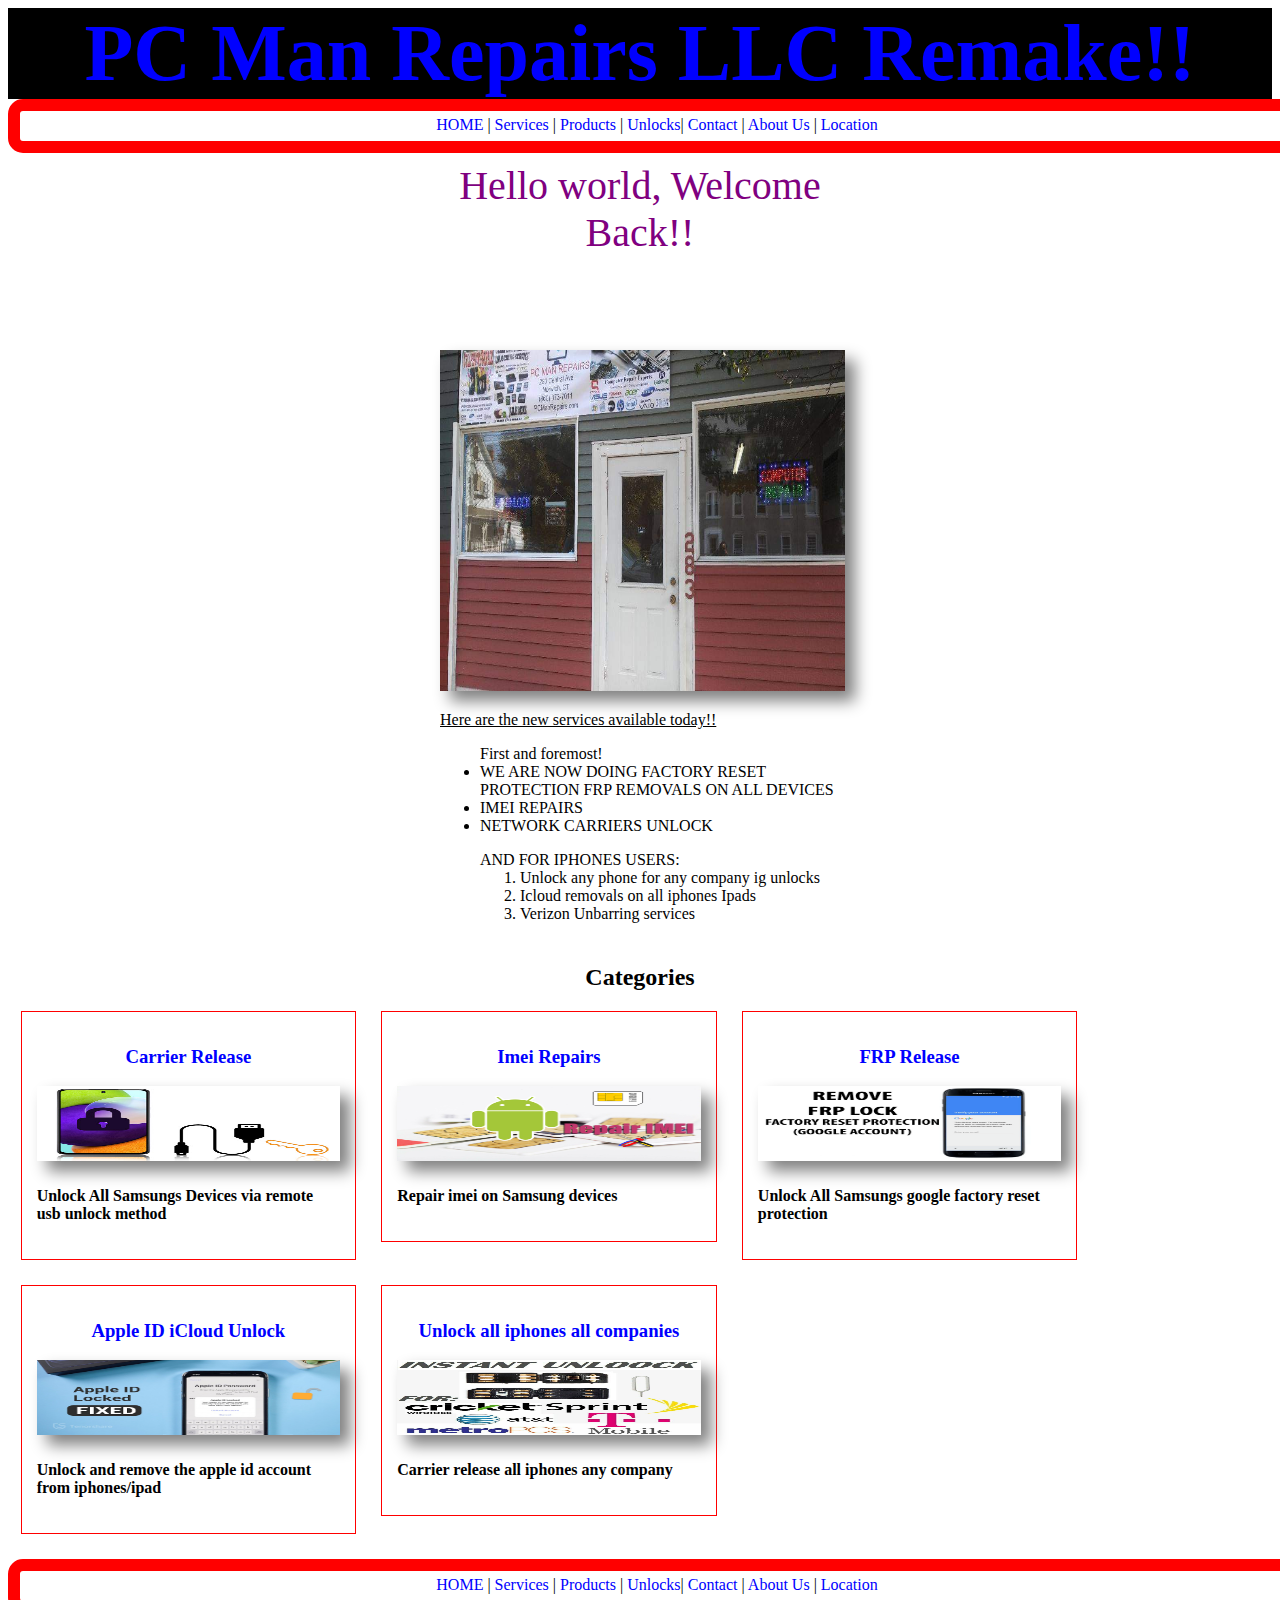
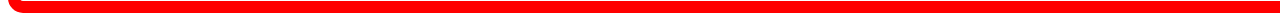
==== index.html @ c7b5ea6e "Merge branch 'main' of https://github.com/jjayare/jjayare.github.io" ====
<!DOCTYPE html>

<html>
	<head>
		<title>PC Man Repairs Remake
		</title>
		<link rel="stylesheet" href="css/styles.css" >
	           <script src="js/sendEmail.js">  </script
		<meta name="viewport" content="width=device-width, initial-scale=1.0">
	</head>
	<body>
		<h1><a href="index.html" > PC Man Repairs LLC Remake!! </a></h1>
			<div class="nav_bar"> 
				<a href="index.html">HOME </a >|
				<a href="services.html">Services </a >|
				<a href="product.html">Products </a >|
				<a href="unlock.html">Unlocks</a >|
				<a href="contact.html">Contact </a>|
				<a href="about.html">About Us </a>|
			<a href="location.html">Location</a>
			</div>
			<br>
			<div class="homeMain">
					<p class="hello_world"> Hello world, Welcome Back!!</p><br>
					<br><br>
					<img src="pics\6.jpg" alt="Cat" height="341" width="405" />
				<!--	<img src="pics\1.jpg" alt="Cat" height="290" width="150" />
					<img src="pics\3.jpg" alt="Cat" height="290" width="150" />
					<img src="cat.jpg" alt="Cat" height="50" width="30" />
					<img src="cat.jpg" alt="Cat" height="50" width="30" /> -->
					
					
					<p> <u>Here are the new services available today!!</u>
					
					</p>
						
		<ul>First and foremost!
			<li> WE ARE NOW DOING FACTORY RESET PROTECTION FRP REMOVALS ON ALL DEVICES</li>
			<li> IMEI REPAIRS </li>
			<li> NETWORK CARRIERS UNLOCK</li>
			</p>
			
	AND FOR IPHONES USERS:
		<ol>
			<li>Unlock any phone for any company ig unlocks </li>
			<li> Icloud removals on all iphones Ipads </li>
			<li> Verizon Unbarring services </li>
		
		</ol>
		
		</ul>
					
					
			</div>
			<h2 style="text-align:center; color:black;">Categories</h2>
			<div class="homeCont">
				<h3><a href="services.html">Carrier Release<a/></h3>
					<img src="pics\7.jpg" alt="Usb Samsungs Unlocks" width="100%" height="75px"; />
				<h4> Unlock All Samsungs Devices via remote usb unlock method</h4>
			
			
			</div>
				
				
				<div class="homeCont">
					<h3><a href="services.html">Imei Repairs</a></h3>
					<img src="pics\8.jpg" alt="Usb Samsungs Unlocks" width="100%" height="75px"; />
					<h4> Repair imei on Samsung devices</h4>
				</div>
				
				<div class="homeCont">
					<h3><a href="services.html">FRP Release</a></h3>
					<img src="pics\9.png" alt="Usb Samsungs Unlocks" width="100%" height="75px"; />
					<h4> Unlock All Samsungs google factory reset protection</h4>
				</div>
					<div class="homeCont">
					<h3><a href="services.html">Apple ID iCloud Unlock</a></h3>
					<img src="pics\9.jpg" alt="Remove all apple ids" width="100%" height="75px"; />
					<h4> Unlock and remove the apple id account from iphones/ipad</h4>
				</div>
				<div class="homeCont">
					<h3><a href="services.html">Unlock all iphones all companies</a></h3>
					<img src="pics\10.jpeg" alt="Remove all apple ids" width="100%" height="75px"; />
					<h4> Carrier release all iphones any company</h4>
				</div>
				
			
			<div id="footer">
			
			 
				<a href="index.html">HOME </a >|
				<a href="services.html">Services </a >|
							<a href="product.html">Products </a >|
				<a href="unlock.html">Unlocks</a >|
				<a href="contact.html">Contact </a>|
				<a href="about.html">About Us </a>|
				<a href="location.html">Location</a>
			
			</div>
		
		
	</body>


</html>
---- css/styles.css ----
body {
	background-color: white;
	color:black;
	
}

h1{
				color: red;
				text-align: center;
				font-size: 80px;
				background-color:black;
				margin:0;
			}
a{
				text-align: center;
				color: blue;
				text-decoration:none;
			} 
a:hover {
				background-color:Red;
				height:20px;
			}
a[href="pcmanremake.html"] {
			color:red;
}
			
.nav_bar{
				margin: auto;
				text-align:center;
				height:20px;
				float:left;
				width:100%;
				background-color:white;
				border:12px solid red; 
				border-radius: 15px;
			}
#footer {
				
			margin: auto;
				text-align:center;
				height:20px;
				float:left;
				width:100%;
				background-color:white;
				border:12px solid red; 
				border-radius: 15px;
}
			
img {
	box-shadow: 10px 10px 15px grey;
}
div {
		background-color: white;
		width: 400px; 
			
		padding: 5px; 
		margin:auto;
		
	
	
		float: inherit;
		
		}
		
		.footer{
			
			width:100%;
			height:40px;
			background-color: orange;
			text-align:center;
		}
 .hello_world{
	 text-align:center;
	 color:purple;
	 font-family:'caveat';
	 font-size:40px;
}
		table {
			
			border: 1px solid black;
			border-collapse; collapse;
		}
		td, th {
			
			border: 1px solid black;
			padding: 5px;
		}
		#foo {
			color:purple;
		}
		.baz {
			color: green;
		}
		.carusel {
			background-color:black;
			color:red;
			text-align:center;
		}
		button{
			width:200px;
			height:50px;
			font-size:24px;
			background-color: orange;
			
			float:left;
			clear:left;
			
		}
		button:hover {
			background-color: red;
		}
		#container {
			
			display: flex;
			flex-wrap: wrap;
			
		}
		#container > div {
			background-color: springgreen;
			font-size: 20px;
			margin: 20px;
			padding: 20px;
			width:200px;
		}
		#grid{
			background-color:green;
			display:grid;
			padding:20px;
			grid-column-gap: 20px;
			grid-row-gap:10px;
			grid-template-columns: 200px 200px auto;
		}
		
		.grid-item {
			
			background-color:white;
			font-size: 20px;
			padding:20px;
			text-align:center;
		}

#servMain, #servMain2 {
       width:200px;
       background-color: white;
       height:600px;
	   color:white;
	   border: 2px solid white;
	   float:left;
}
h2{
       text-decoration:none;
       Color:orange;
}
#aboutMain {
	background-color:green;
	height:400px;
	float:none;
}

.locMain{
	
	height:400px;
	background-color:purple;
	width:100%;
	margin-left:auto;
	margin-right:auto;
}

h1{
  text-align: center;
}
.form-style {
  margin:10px auto;
  width: 400px;
  padding: 20px 12px 10px 20px;
  font: 14px "Lucida Sans Unicode", "Lucida Grande", sans-serif;
}
.form-style td {
  padding: 0;
  display: block;
  list-style: none;
  margin: 10px 0 0 0;
}
.form-style label{
  margin:0 0 3px 0;
  padding:0px;
  display:block;
  font-weight: bold;
}
.form-style .required{
  color:red;
}
.form-style input[type=submit], .form-style input[type=reset]{
  background: #4eb5f1;
  padding: 8px 15px 8px 15px;
  border: none;
  color: #fff;
}
.form-style input[type=submit]:hover, .form-style input[type=reset]:hover{
  background: #4eb5f1;
  box-shadow:none;
  -moz-box-shadow:none;
  -webkit-box-shadow:none;
}
.form-style .field-textarea{
  height: 100px;
}
.form-style input[type=text], 
.form-style input[type=email],
textarea{
  box-sizing: border-box;
  -webkit-box-sizing: border-box;
  -moz-box-sizing: border-box;
  border:1px solid #BEBEBE;
  padding: 7px;
  margin:0px;
  -webkit-transition: all 0.30s ease-in-out;
  -moz-transition: all 0.30s ease-in-out;
  -ms-transition: all 0.30s ease-in-out;
  -o-transition: all 0.30s ease-in-out;
  outline: none;  
}
.form-style .long{
  width: 100%;
}
.form-style input[type=text]:focus, 
.form-style input[type=email]:focus,
.form-style textarea:focus{
  -moz-box-shadow: 0 0 8px #88D5E9;
  -webkit-box-shadow: 0 0 8px #88D5E9;
  box-shadow: 0 0 8px #88D5E9;
  border: 1px solid #88D5E9;
}
.error{
  color: #D8000C;
  background-color: #FFBABA;
}

.homeCont{
	width:24%;
	/* height: 200px; */
	background-color:white;
	border: 1px solid red;
	
	float:left;
	padding:15px;
	margin-left:1%;
	margin-right:1%;
	margin-bottom:2%;
	
}
.homeCont h3 {
	color:red;
	text-align:center;
}
.homeCont h4{
	text-align:left;
	color:black;
}
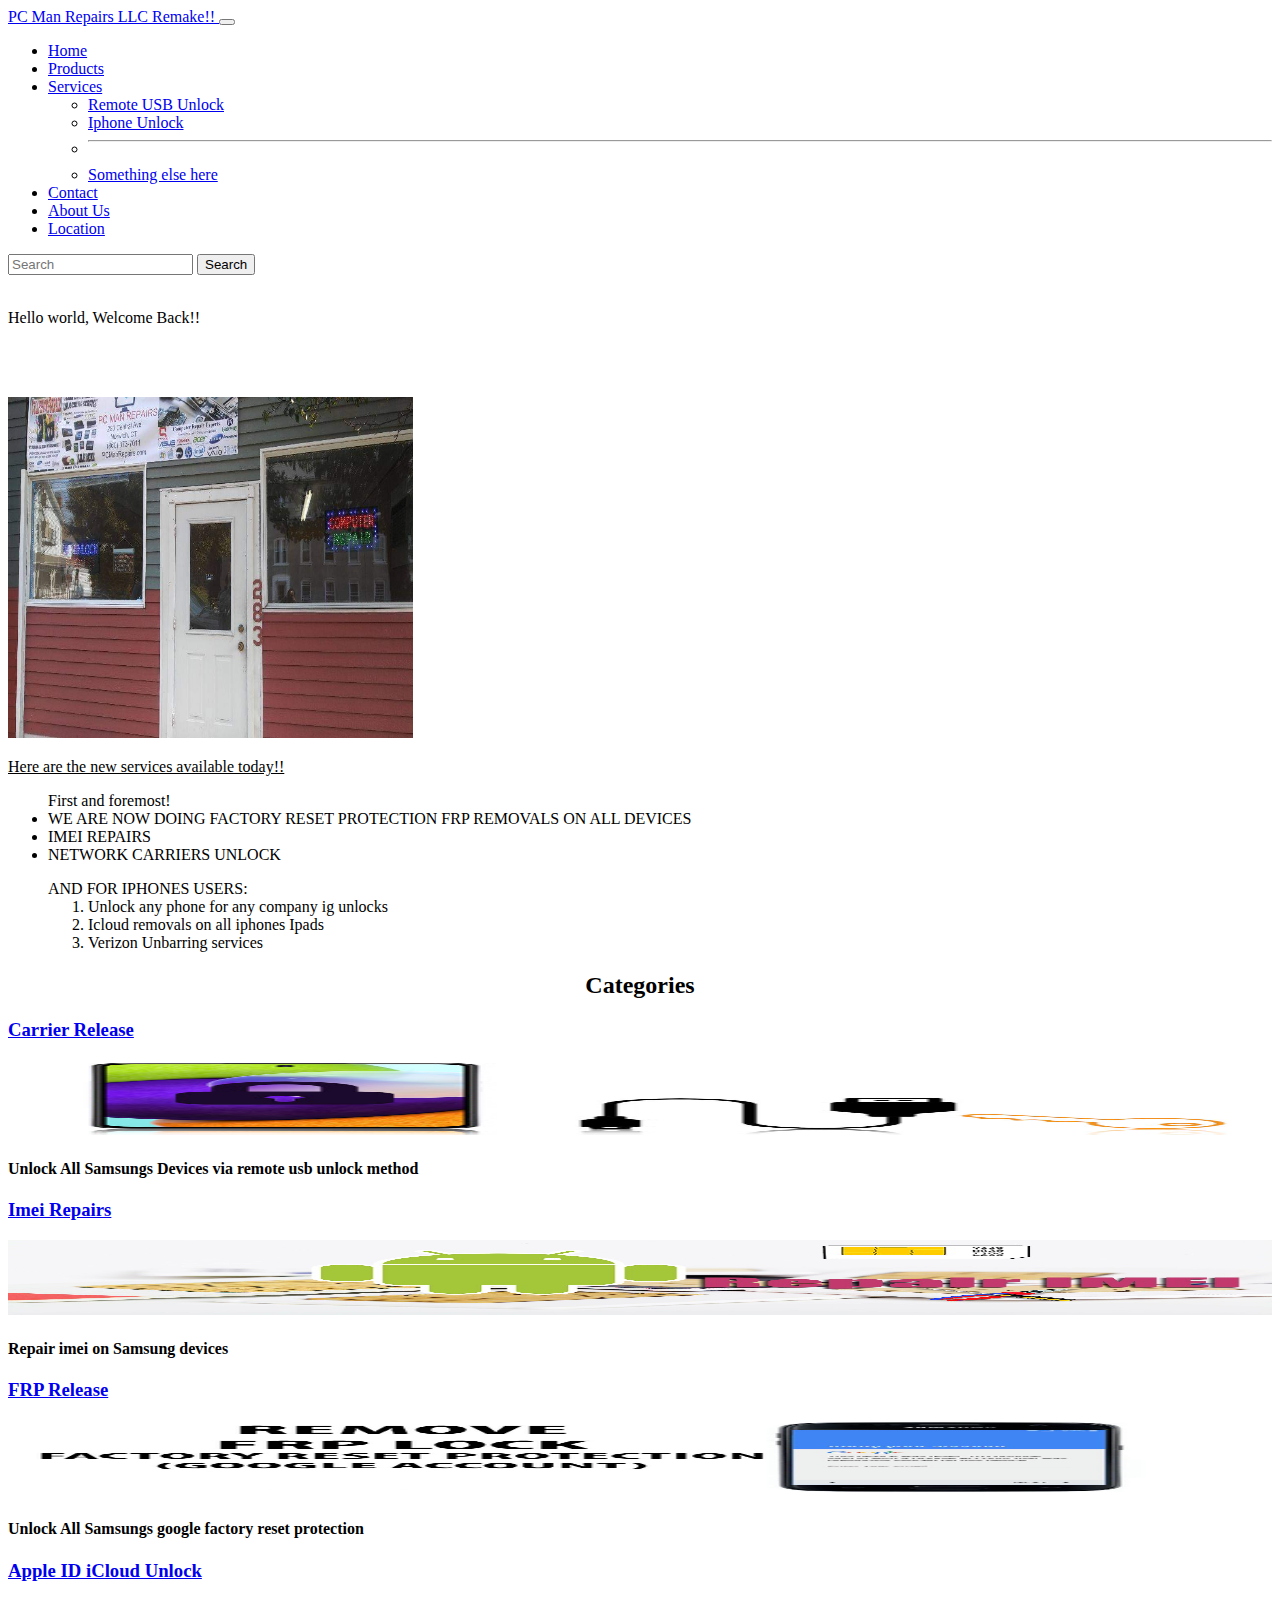
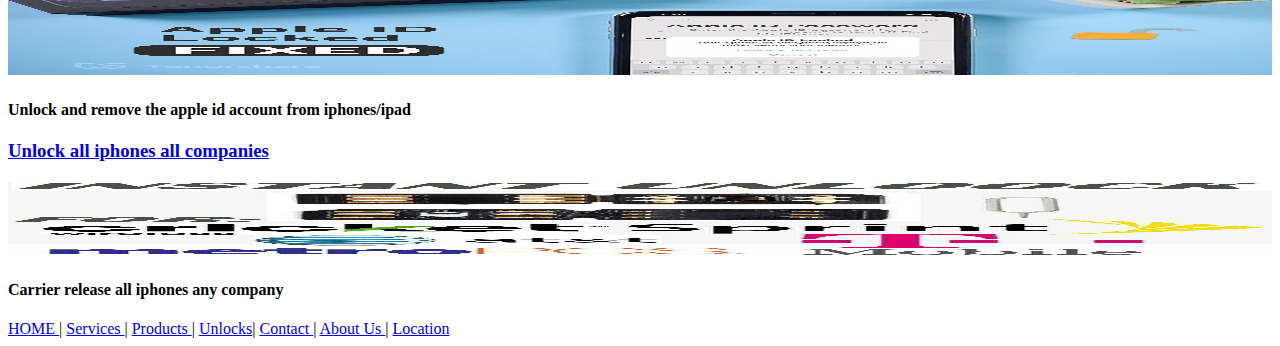
==== commit 19ad2343: "transformed into bootstap coding" ====
--- a/index.html
+++ b/index.html
@@ -4,13 +4,22 @@
 	<head>
 		<title>PC Man Repairs Remake
 		</title>
-		<link rel="stylesheet" href="css/styles.css" >
-	           <script src="js/sendEmail.js">  </script
+		<!-- <link rel="stylesheet" href="css/styles.css" > -->
+	           <script src="js/sendEmail.js">  </script>
+			   
+			   
+			   	<link href="https://cdn.jsdelivr.net/npm/bootstrap@5.2.1/dist/css/bootstrap.min.css" rel="stylesheet" integrity="sha384-iYQeCzEYFbKjA/T2uDLTpkwGzCiq6soy8tYaI1GyVh/UjpbCx/TYkiZhlZB6+fzT" crossorigin="anonymous">
+<script src="https://cdn.jsdelivr.net/npm/bootstrap@5.2.1/dist/js/bootstrap.bundle.min.js" integrity="sha384-u1OknCvxWvY5kfmNBILK2hRnQC3Pr17a+RTT6rIHI7NnikvbZlHgTPOOmMi466C8" crossorigin="anonymous"></script>
+				
+			   
 		<meta name="viewport" content="width=device-width, initial-scale=1.0">
+		
+		
+		
 	</head>
 	<body>
-		<h1><a href="index.html" > PC Man Repairs LLC Remake!! </a></h1>
-			<div class="nav_bar"> 
+	<!-- 	<h1><a href="index.html" > PC Man Repairs LLC Remake!! </a></h1> -->
+		<!-- 	<div class="nav_bar"> 
 				<a href="index.html">HOME </a >|
 				<a href="services.html">Services </a >|
 				<a href="product.html">Products </a >|
@@ -18,7 +27,52 @@
 				<a href="contact.html">Contact </a>|
 				<a href="about.html">About Us </a>|
 			<a href="location.html">Location</a>
-			</div>
+			</div> -->
+			<div class="container">
+		
+			<nav class="navbar navbar-expand-lg navbar-dark bg-dark">
+  <div class="container-fluid">
+    <a class="navbar-brand text-danger fw-bold fs-2" href="index.html">PC Man Repairs LLC Remake!! </a>
+    <button class="navbar-toggler text-white" type="button" data-bs-toggle="collapse" data-bs-target="#navbarSupportedContent" aria-controls="navbarSupportedContent" aria-expanded="false" aria-label="Toggle navigation">
+      <span class="navbar-toggler-icon"></span>
+    </button>
+    <div class="collapse navbar-collapse text-white" id="navbarSupportedContent">
+      <ul class="navbar-nav me-auto mb-2 mb-lg-0">
+        <li class="nav-item">
+          <a class="nav-link active" aria-current="page" href="index.html">Home</a>
+        </li>
+        <li class="nav-item">
+          <a class="nav-link" href="product.html">Products</a>
+        </li>
+        <li class="nav-item dropdown">
+          <a class="nav-link dropdown-toggle" href="#" role="button" data-bs-toggle="dropdown" aria-expanded="false">
+            Services
+          </a>
+          <ul class="dropdown-menu">
+            <li><a class="dropdown-item" href="services.html">Remote USB Unlock</a></li>
+            <li><a class="dropdown-item" href="unlock.html">Iphone Unlock</a></li>
+            <li><hr class="dropdown-divider"></li>
+            <li><a class="dropdown-item" href="#">Something else here</a></li>
+          </ul>
+        </li>
+        <li class="nav-item">
+          <a class="nav-link" href="contact.html">Contact</a>
+        </li>
+		<li class="nav-item">
+          <a class="nav-link" href="about.html">About Us</a>
+        </li>
+		<li class="nav-item">
+          <a class="nav-link" href="location.html">Location</a>
+        </li>
+      </ul>
+      <form class="d-flex" role="search">
+        <input class="form-control me-2" type="search" placeholder="Search" aria-label="Search">
+        <button class="btn btn-primary" type="submit">Search</button>
+      </form>
+    </div>
+  </div>
+</nav>
+			
 			<br>
 			<div class="homeMain">
 					<p class="hello_world"> Hello world, Welcome Back!!</p><br>
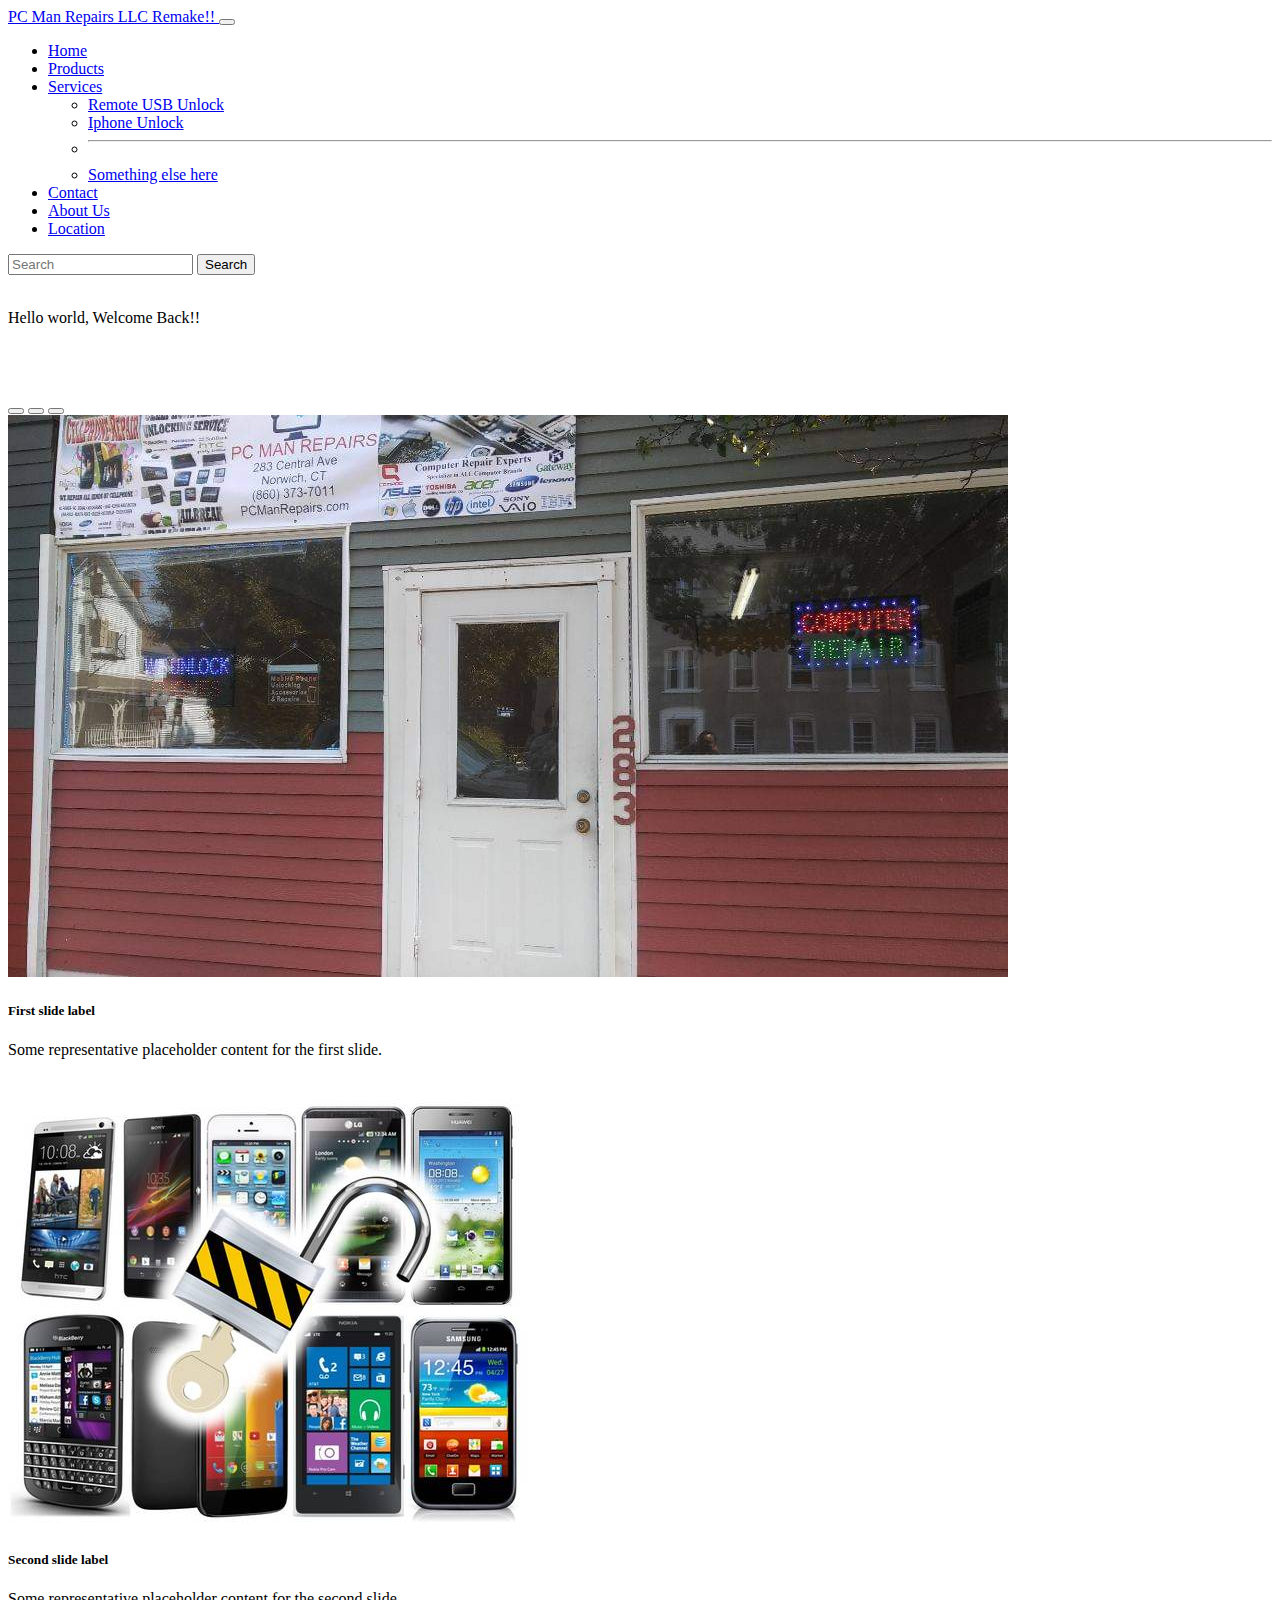
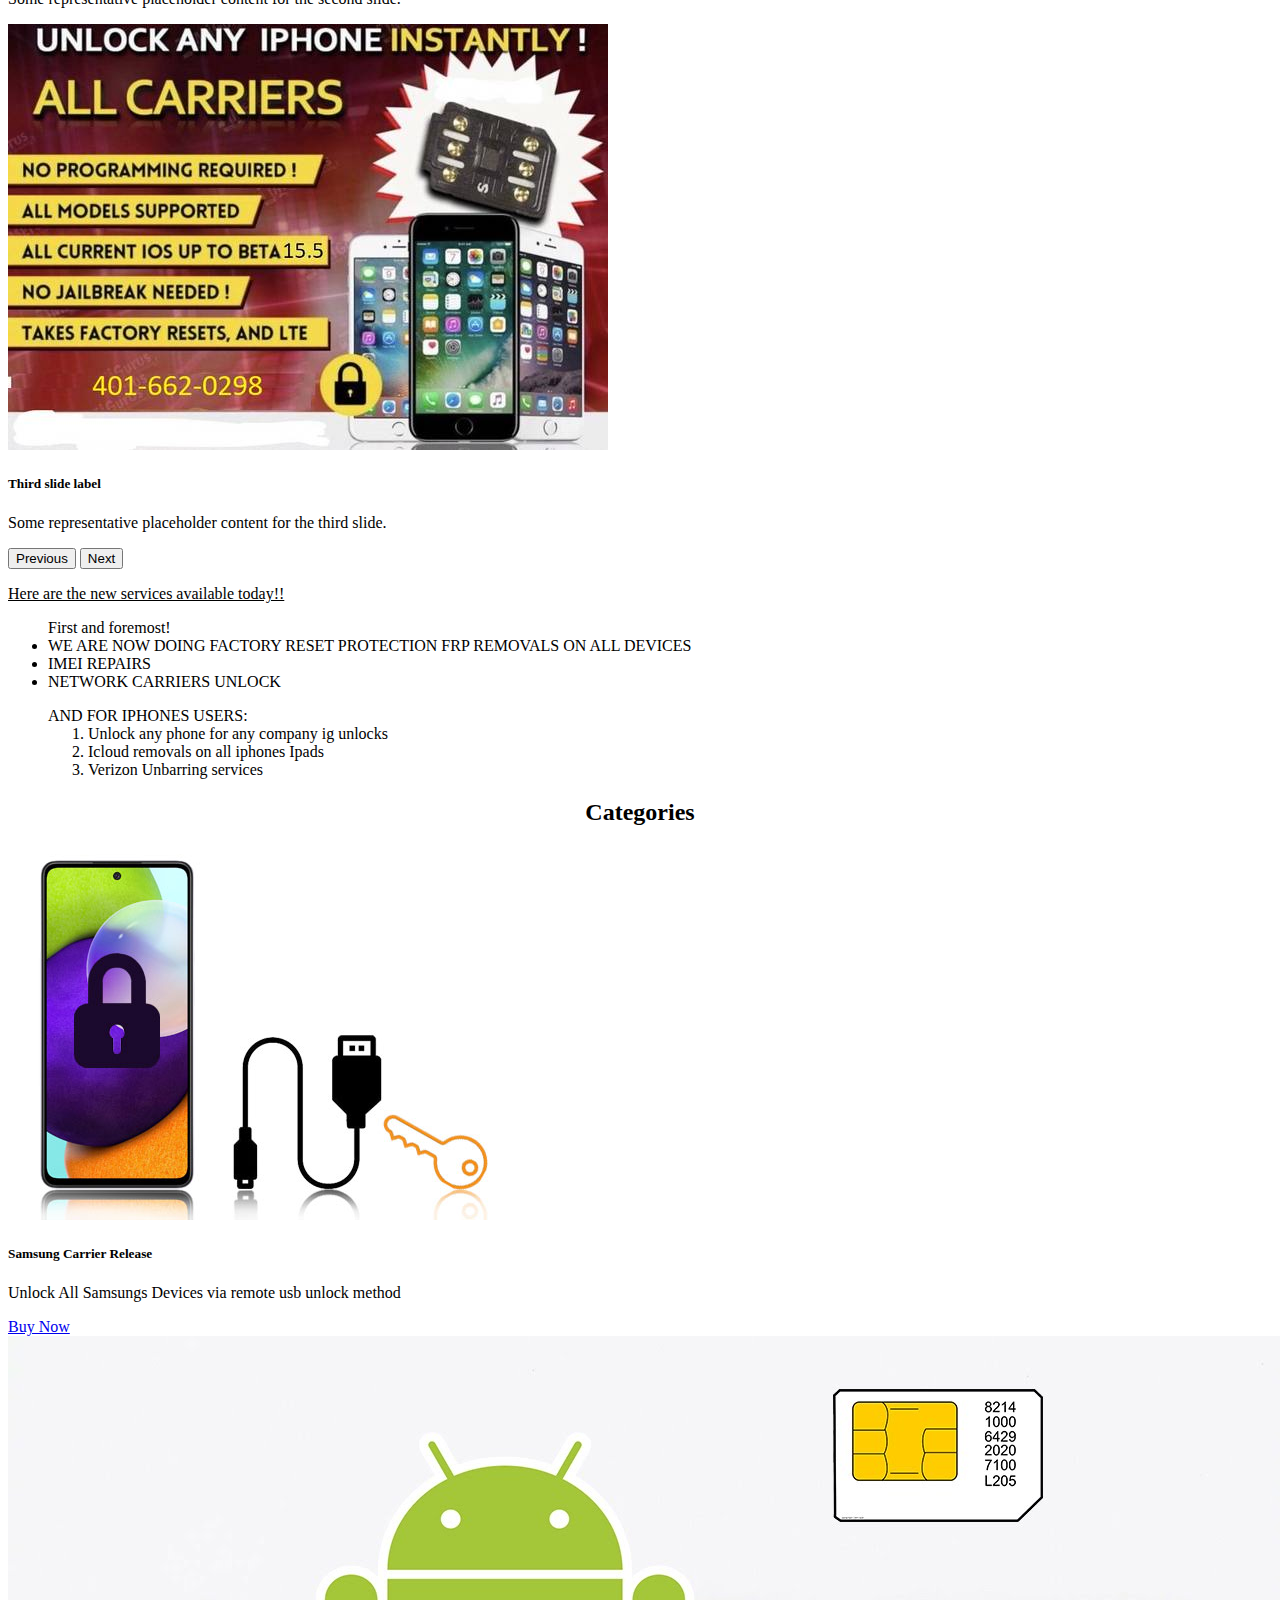
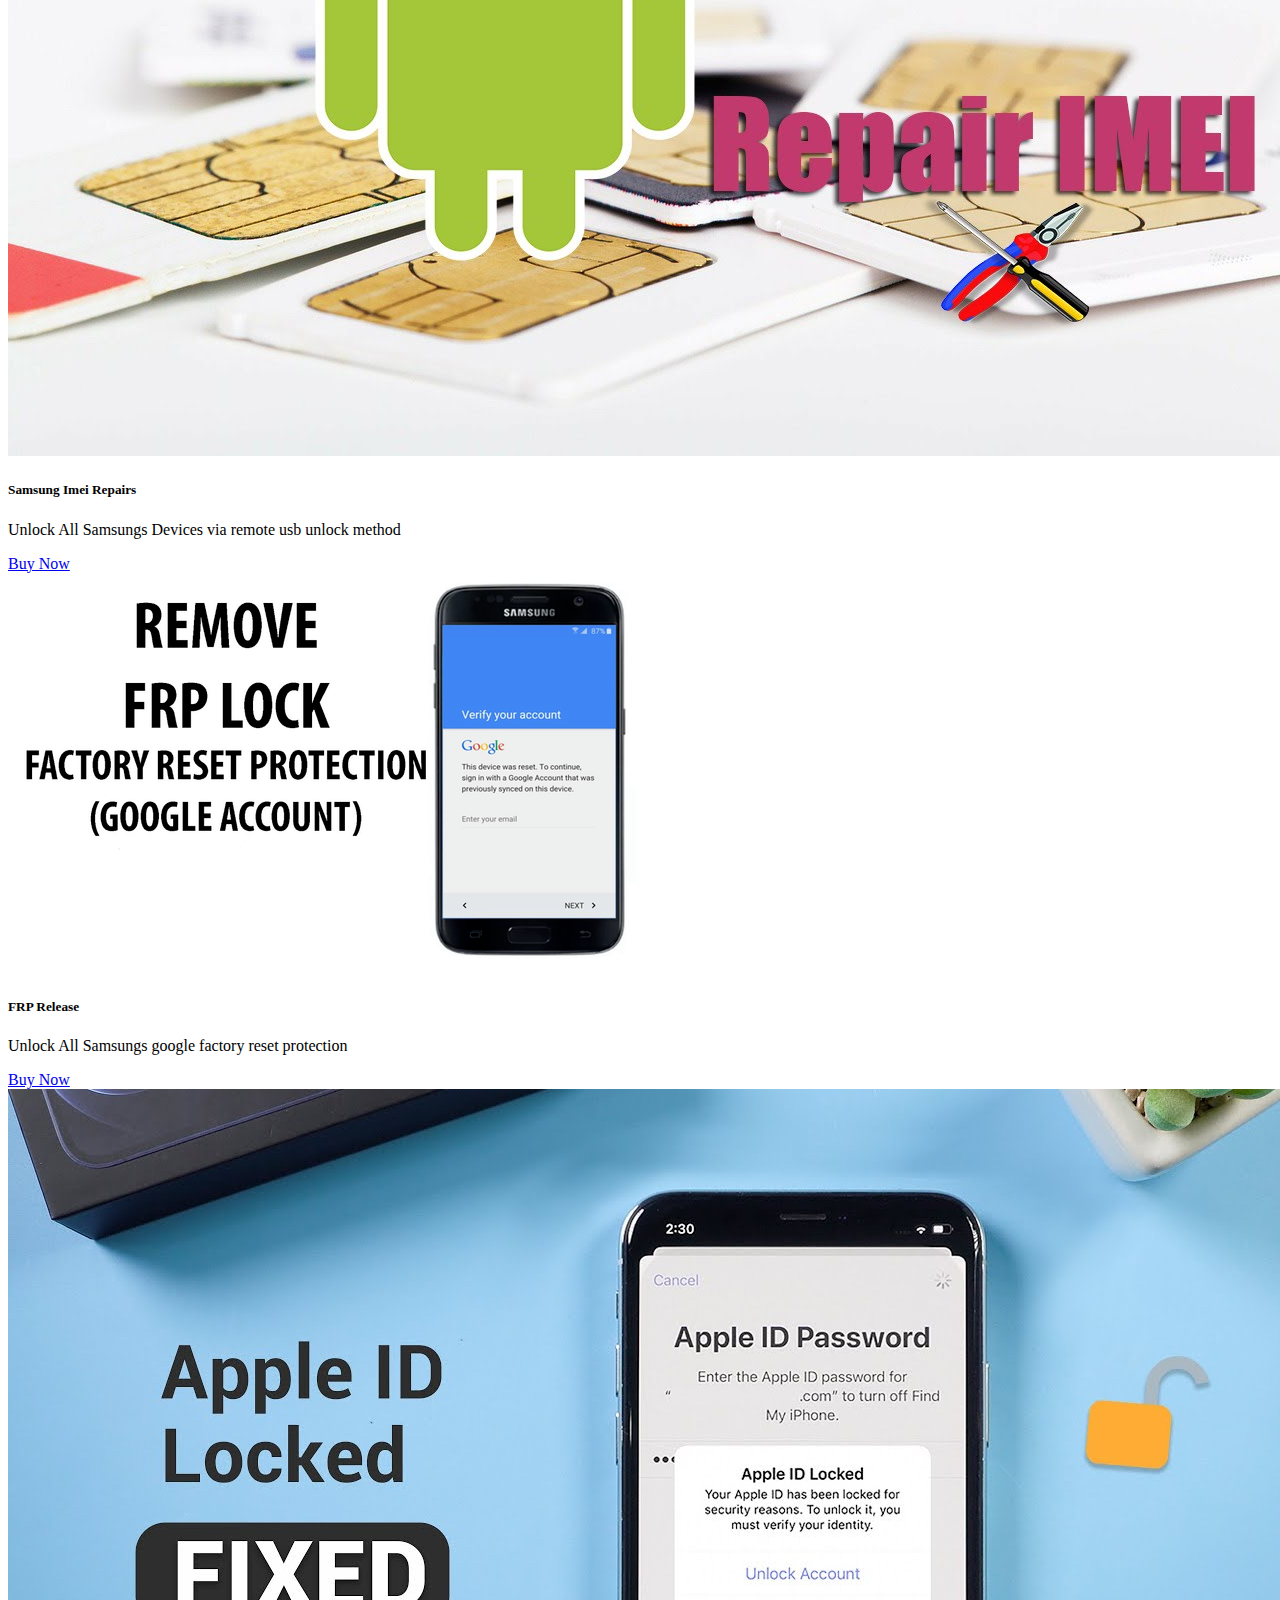
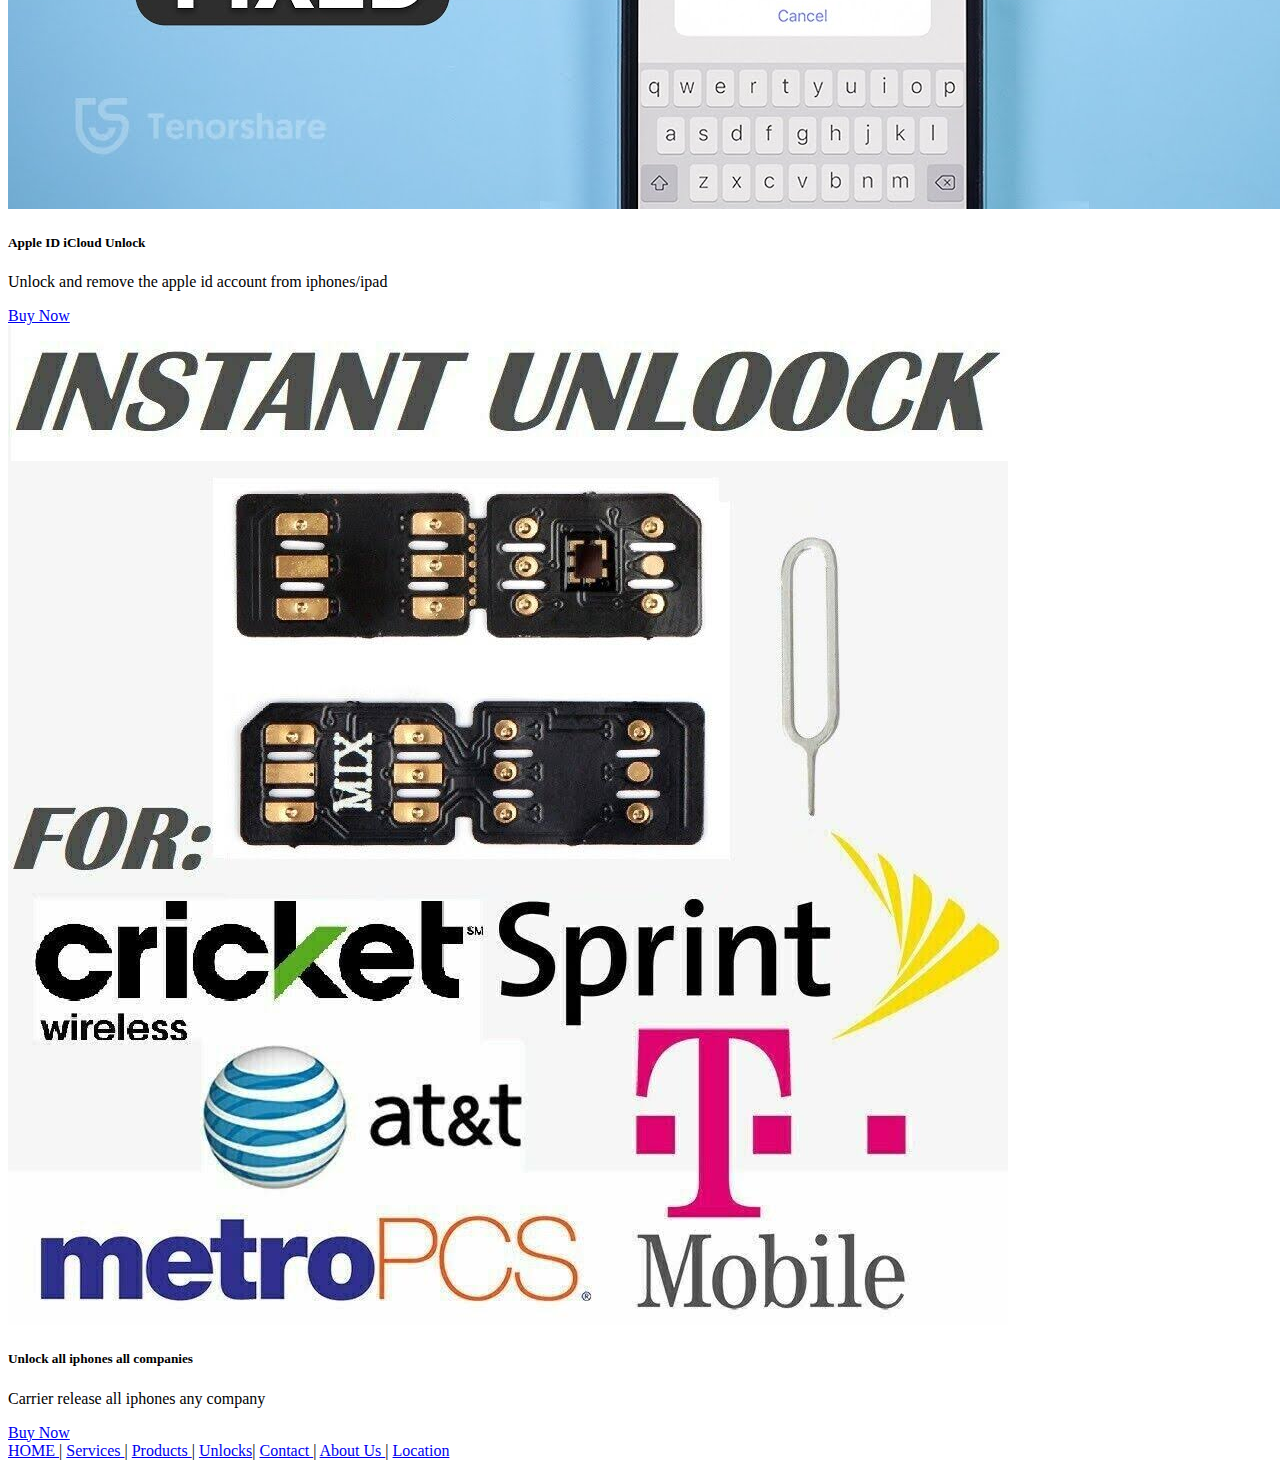
==== commit e67ecc36: "added carosel" ====
--- a/index.html
+++ b/index.html
@@ -77,11 +77,53 @@
 			<div class="homeMain">
 					<p class="hello_world"> Hello world, Welcome Back!!</p><br>
 					<br><br>
-					<img src="pics\6.jpg" alt="Cat" height="341" width="405" />
+				<!-- 	<img src="pics\6.jpg" alt="Cat" height="341" width="405" /> -->
 				<!--	<img src="pics\1.jpg" alt="Cat" height="290" width="150" />
 					<img src="pics\3.jpg" alt="Cat" height="290" width="150" />
 					<img src="cat.jpg" alt="Cat" height="50" width="30" />
 					<img src="cat.jpg" alt="Cat" height="50" width="30" /> -->
+					
+					
+					<div id="carouselExampleDark" class="carousel carousel-dark slide" data-bs-ride="carousel">
+  <div class="carousel-indicators">
+    <button type="button" data-bs-target="#carouselExampleDark" data-bs-slide-to="0" class="active" aria-current="true" aria-label="Slide 1"></button>
+    <button type="button" data-bs-target="#carouselExampleDark" data-bs-slide-to="1" aria-label="Slide 2"></button>
+    <button type="button" data-bs-target="#carouselExampleDark" data-bs-slide-to="2" aria-label="Slide 3"></button>
+  </div>
+  <div class="carousel-inner">
+    <div class="carousel-item active" data-bs-interval="10000">
+      <img src="pics\6.jpg" class="d-block w-100" alt="...">
+      <div class="carousel-caption d-none d-md-block">
+        <h5>First slide label</h5>
+        <p>Some representative placeholder content for the first slide.</p>
+      </div>
+    </div>
+    <div class="carousel-item" data-bs-interval="2000">
+      <img src="pics\1.jpg" class="d-block w-100" alt="...">
+      <div class="carousel-caption d-none d-md-block">
+        <h5>Second slide label</h5>
+        <p>Some representative placeholder content for the second slide.</p>
+      </div>
+    </div>
+    <div class="carousel-item">
+      <img src="pics\2.jpg" class="d-block w-100" alt="...">
+      <div class="carousel-caption d-none d-md-block">
+        <h5>Third slide label</h5>
+        <p>Some representative placeholder content for the third slide.</p>
+      </div>
+    </div>
+  </div>
+  <button class="carousel-control-prev" type="button" data-bs-target="#carouselExampleDark" data-bs-slide="prev">
+    <span class="carousel-control-prev-icon" aria-hidden="true"></span>
+    <span class="visually-hidden">Previous</span>
+  </button>
+  <button class="carousel-control-next" type="button" data-bs-target="#carouselExampleDark" data-bs-slide="next">
+    <span class="carousel-control-next-icon" aria-hidden="true"></span>
+    <span class="visually-hidden">Next</span>
+  </button>
+</div>
+					
+					
 					
 					
 					<p> <u>Here are the new services available today!!</u>
@@ -107,37 +149,87 @@
 					
 			</div>
 			<h2 style="text-align:center; color:black;">Categories</h2>
-			<div class="homeCont">
+			<!-- <div class="homeCont">
 				<h3><a href="services.html">Carrier Release<a/></h3>
 					<img src="pics\7.jpg" alt="Usb Samsungs Unlocks" width="100%" height="75px"; />
 				<h4> Unlock All Samsungs Devices via remote usb unlock method</h4>
 			
 			
-			</div>
+			</div> -->
+			
+			<div class="card w-50">
+  <img src="pics\7.jpg" class="card-img-top" alt="carrier release">
+
+  <div class="card-body">
+    <h5 class="card-title">Samsung Carrier Release</h5>
+    <p class="card-text">Unlock All Samsungs Devices via remote usb unlock method</p>
+    <a href="services.html" class="btn btn-primary">Buy Now</a>
+  </div>
+</div>
+
+		<div class="card w-50">
+  <img src="pics\8.jpg" class="card-img-top" alt="carrier release">
+
+  <div class="card-body">
+    <h5 class="card-title">Samsung Imei Repairs</h5>
+    <p class="card-text">Unlock All Samsungs Devices via remote usb unlock method</p>
+    <a href="services.html" class="btn btn-primary">Buy Now</a>
+  </div>
+</div>
+	<div class="card w-50">
+  <img src="pics\9.png" class="card-img-top" alt="carrier release">
+
+  <div class="card-body">
+    <h5 class="card-title">FRP Release</h5>
+    <p class="card-text">Unlock All Samsungs google factory reset protection</p>
+    <a href="services.html" class="btn btn-primary">Buy Now</a>
+  </div>
+</div>
+
+	<div class="card w-50">
+  <img src="pics\9.jpg" class="card-img-top" alt="carrier release">
+
+  <div class="card-body">
+    <h5 class="card-title">Apple ID iCloud Unlock</h5>
+    <p class="card-text">Unlock and remove the apple id account from iphones/ipad</p>
+    <a href="services.html" class="btn btn-primary">Buy Now</a>
+  </div>
+</div>
+
+	<div class="card w-50">
+  <img src="pics\10.jpeg" class="card-img-top" alt="carrier release">
+
+  <div class="card-body">
+    <h5 class="card-title">Unlock all iphones all companies</h5>
+    <p class="card-text"> Carrier release all iphones any company</p>
+    <a href="services.html" class="btn btn-primary">Buy Now</a>
+  </div>
+</div>
+			
 				
-				
+			<!-- 	
 				<div class="homeCont">
 					<h3><a href="services.html">Imei Repairs</a></h3>
 					<img src="pics\8.jpg" alt="Usb Samsungs Unlocks" width="100%" height="75px"; />
 					<h4> Repair imei on Samsung devices</h4>
-				</div>
+				</div> -->
 				
-				<div class="homeCont">
+		<!-- 		<div class="homeCont">
 					<h3><a href="services.html">FRP Release</a></h3>
 					<img src="pics\9.png" alt="Usb Samsungs Unlocks" width="100%" height="75px"; />
 					<h4> Unlock All Samsungs google factory reset protection</h4>
-				</div>
-					<div class="homeCont">
+				</div> -->
+				<!-- 	<div class="homeCont">
 					<h3><a href="services.html">Apple ID iCloud Unlock</a></h3>
 					<img src="pics\9.jpg" alt="Remove all apple ids" width="100%" height="75px"; />
 					<h4> Unlock and remove the apple id account from iphones/ipad</h4>
-				</div>
-				<div class="homeCont">
+				</div> -->
+				<!-- <div class="homeCont">
 					<h3><a href="services.html">Unlock all iphones all companies</a></h3>
 					<img src="pics\10.jpeg" alt="Remove all apple ids" width="100%" height="75px"; />
 					<h4> Carrier release all iphones any company</h4>
 				</div>
-				
+				 -->
 			
 			<div id="footer">
 			
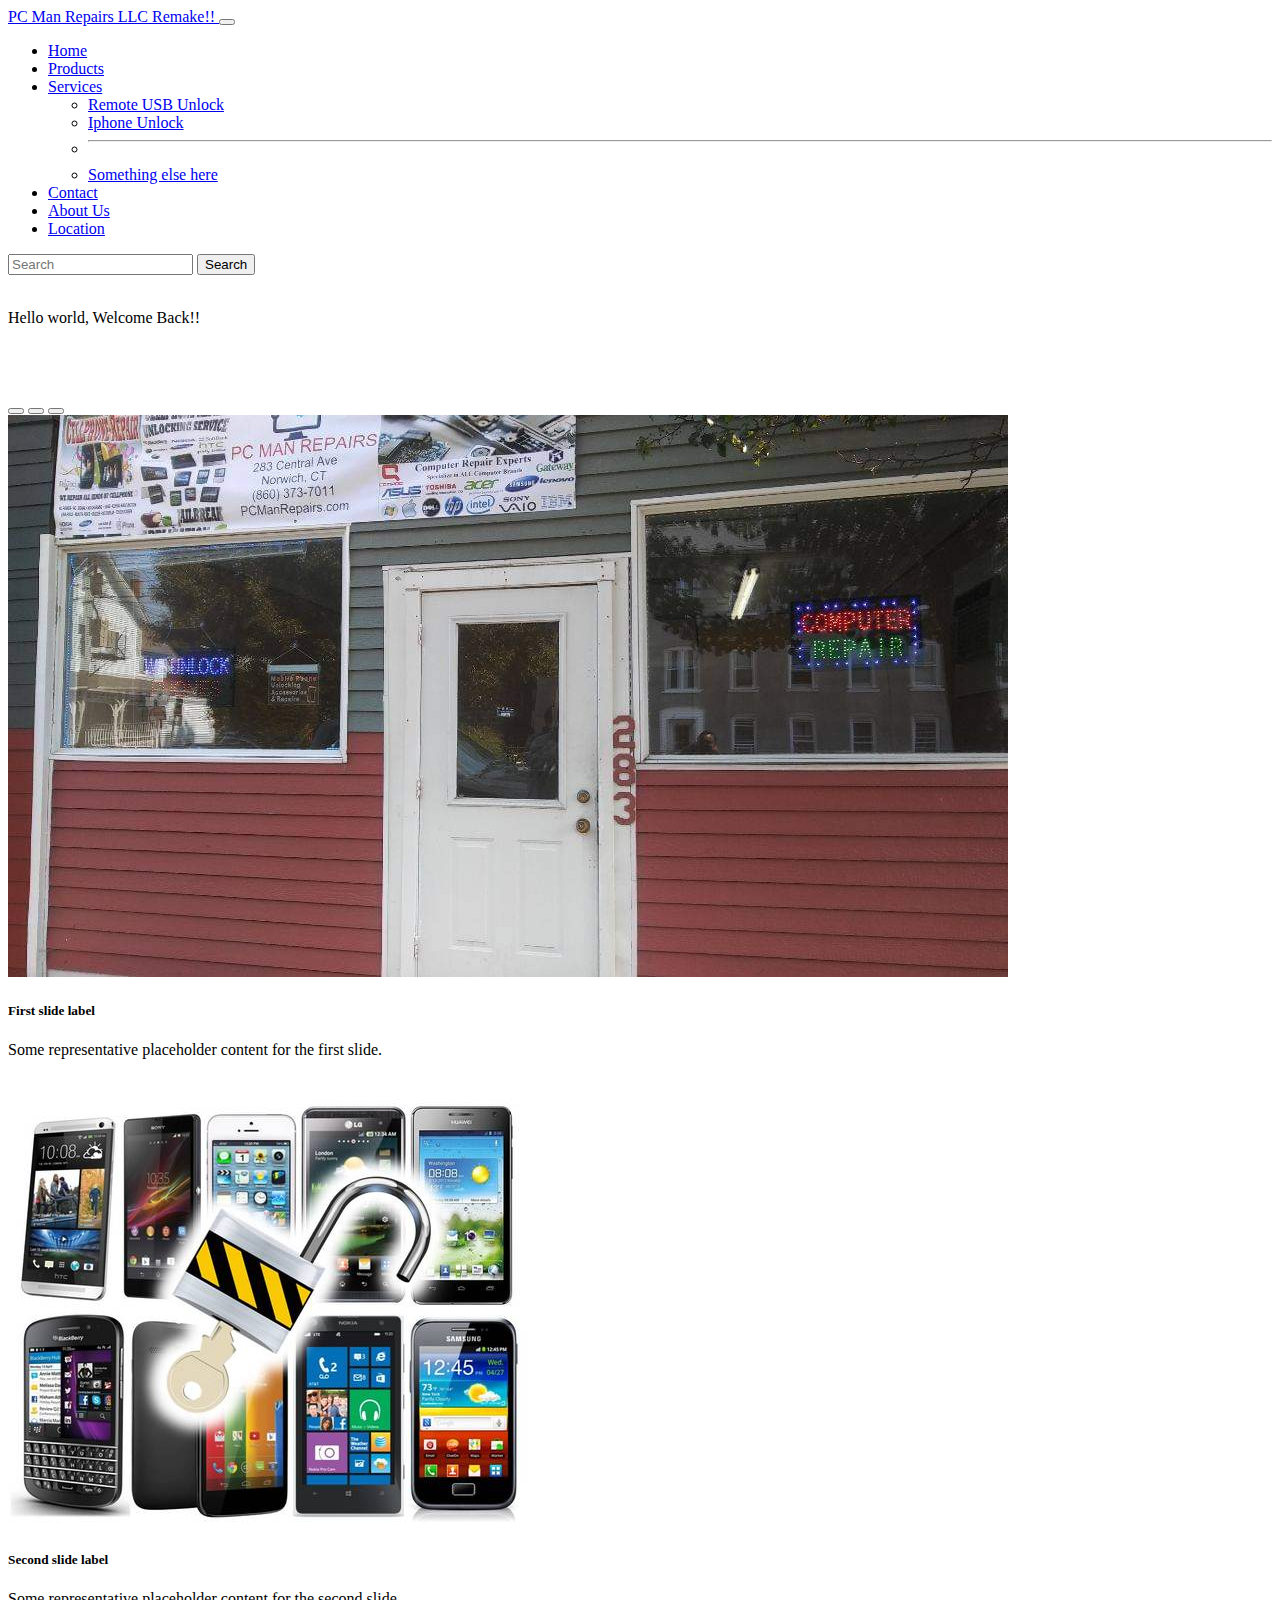
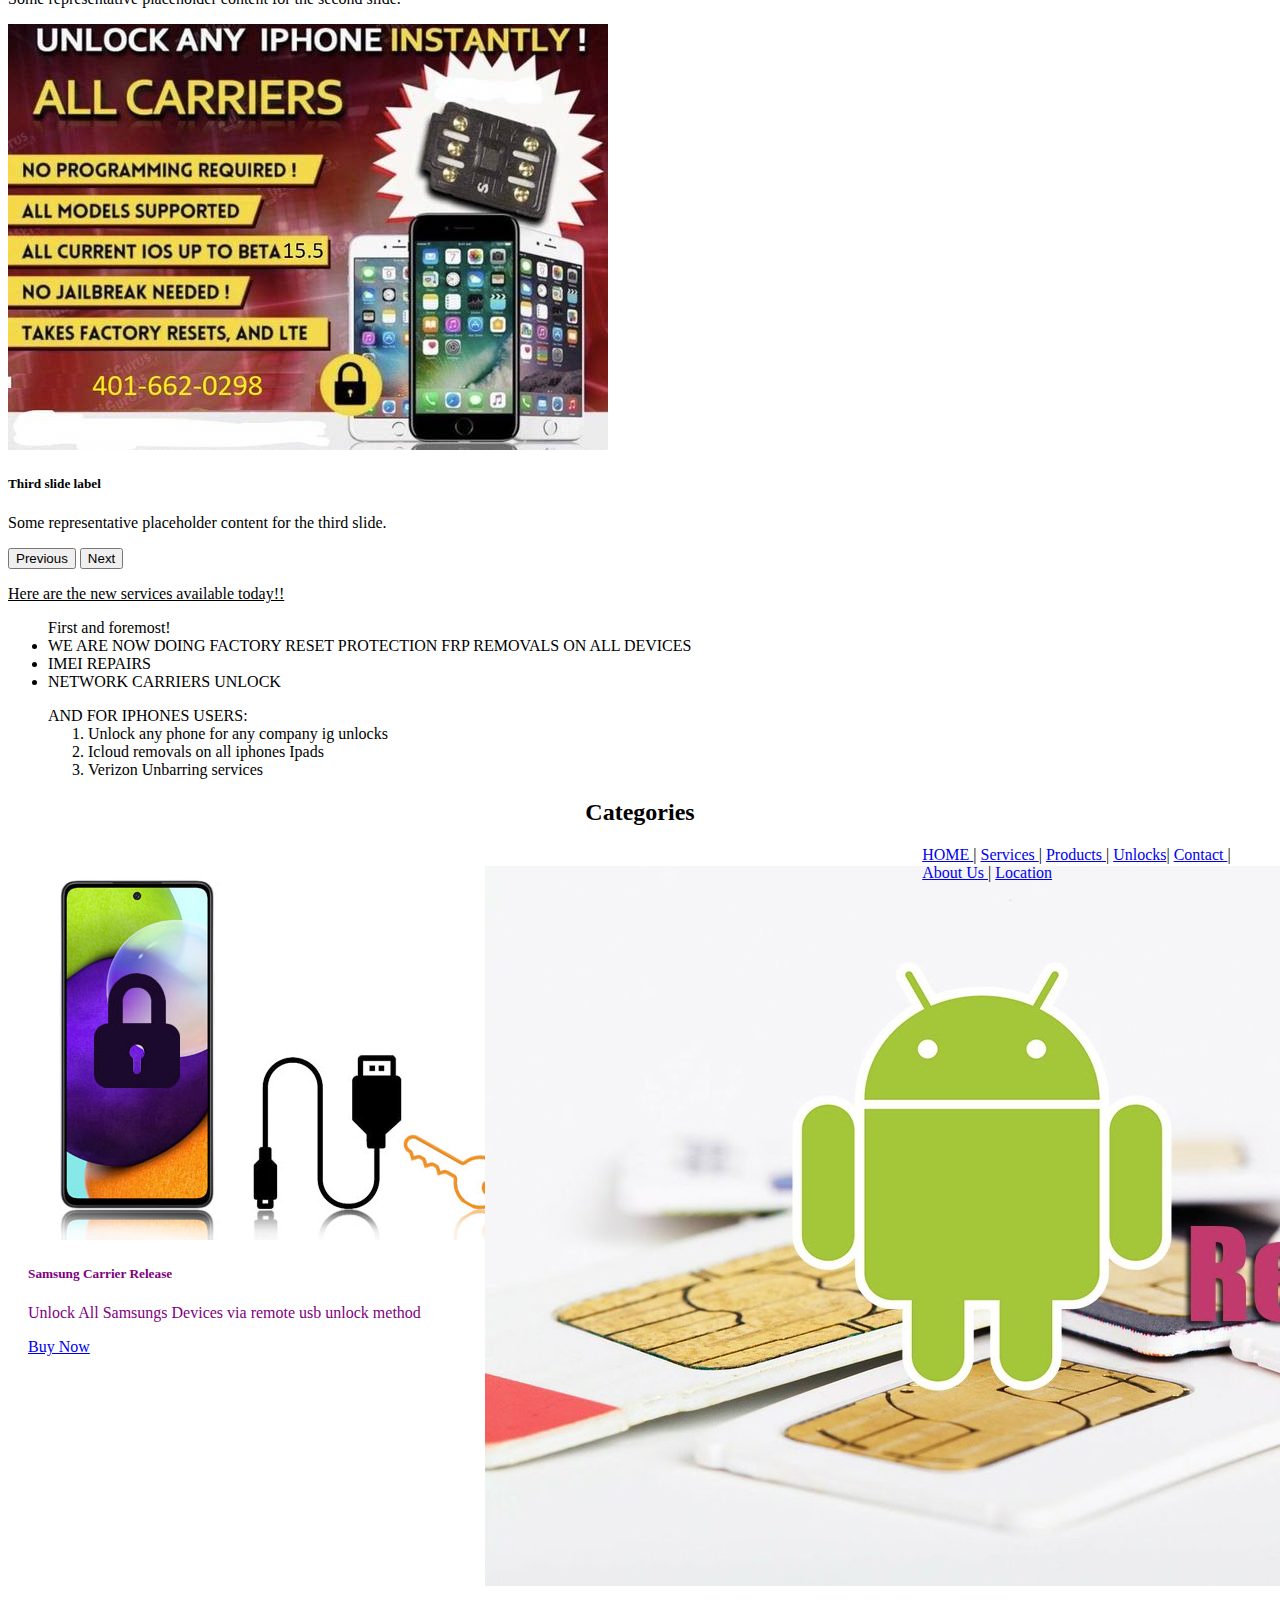
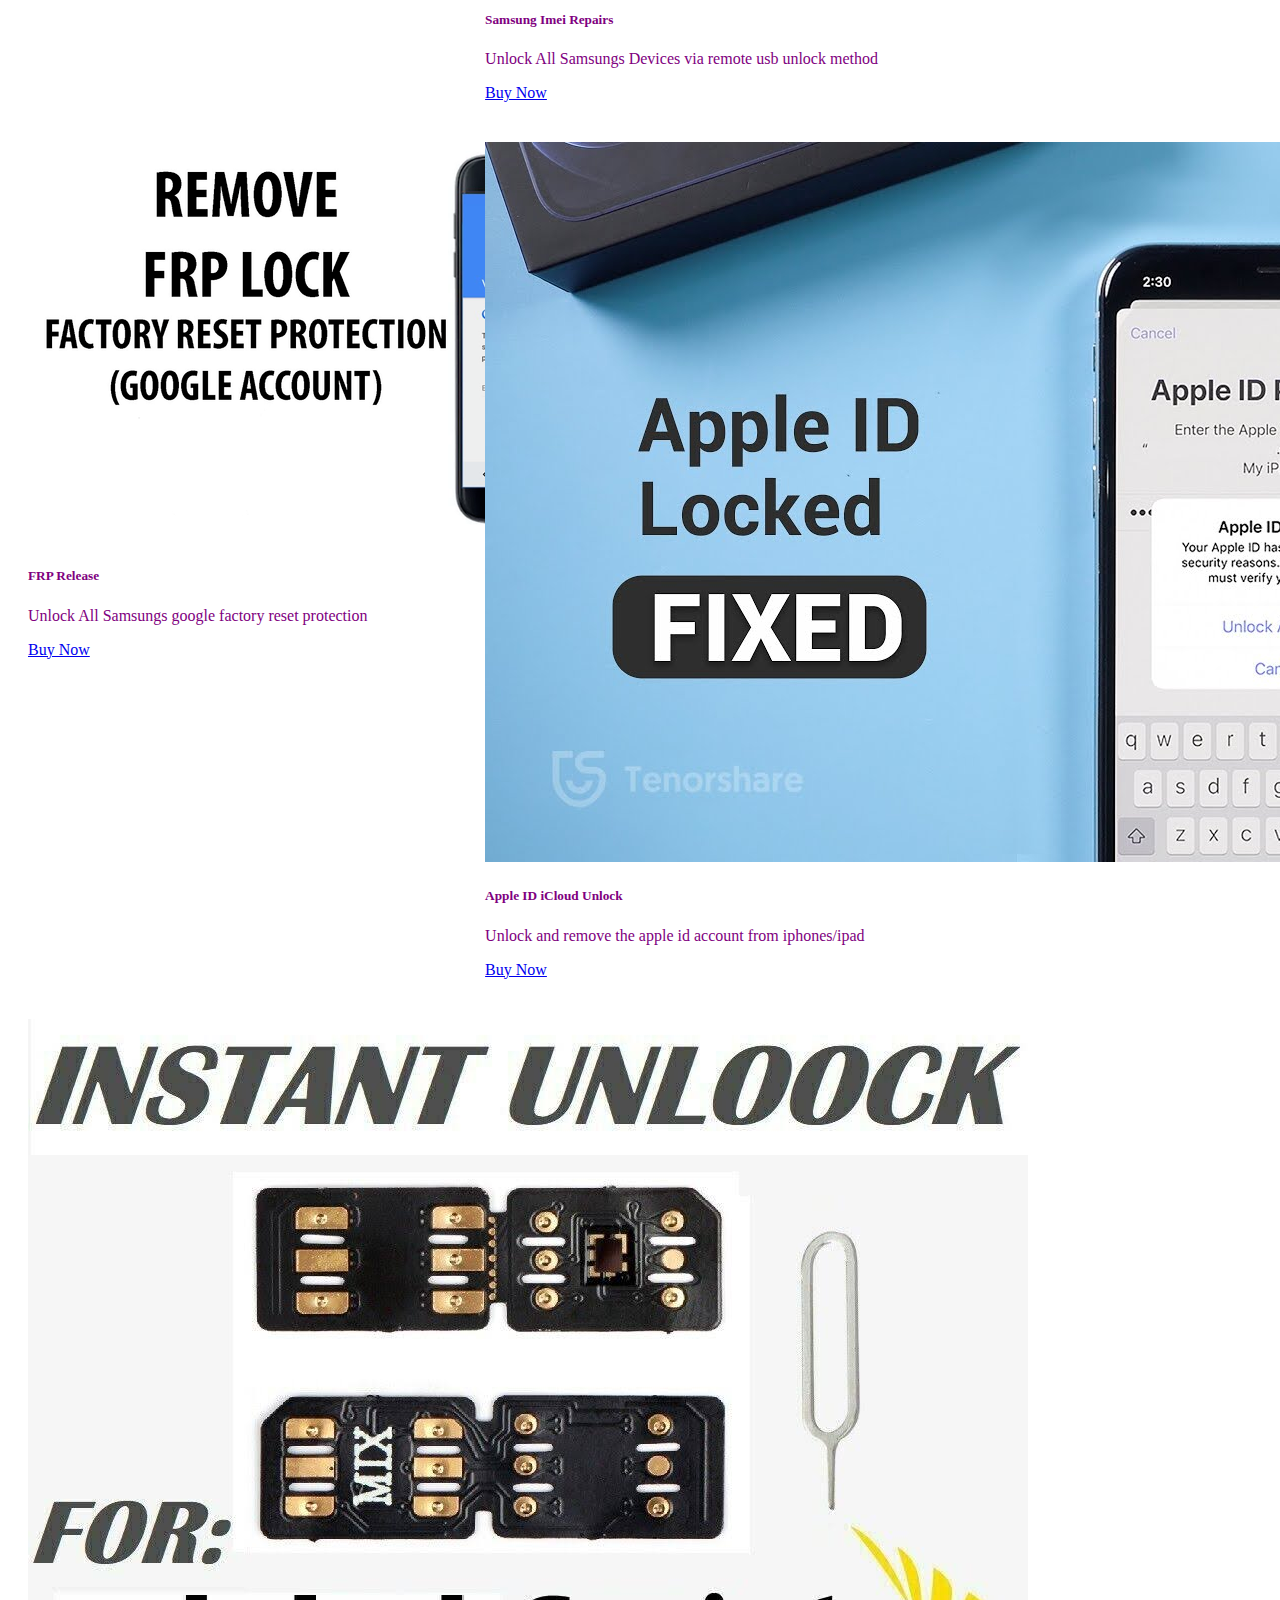
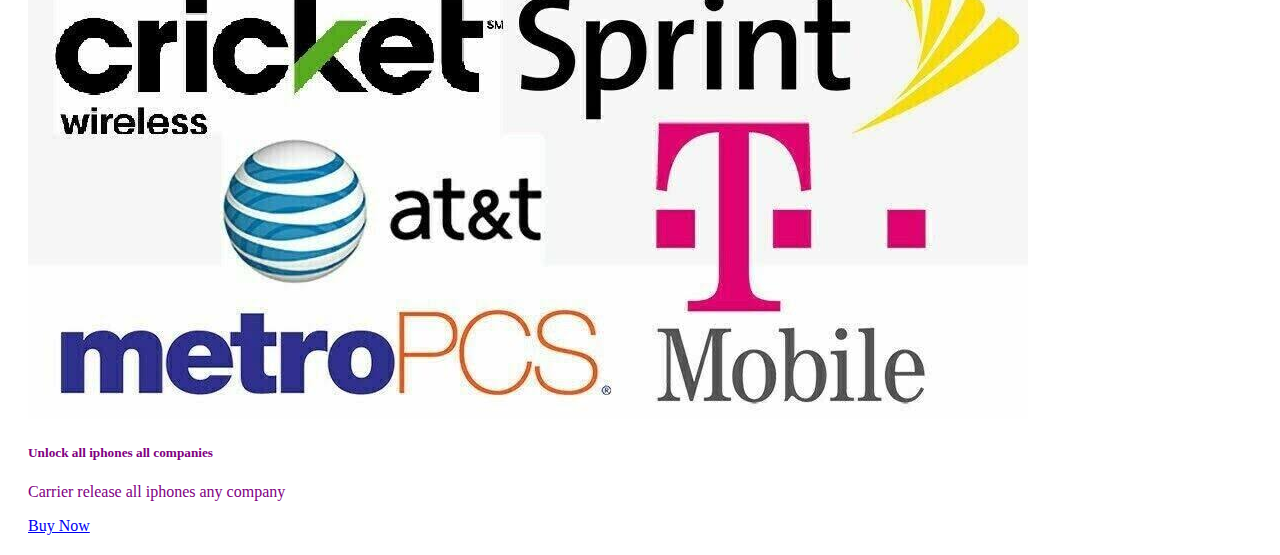
==== commit db0e8b35: "added containers small" ====
--- a/index.html
+++ b/index.html
@@ -14,7 +14,22 @@
 			   
 		<meta name="viewport" content="width=device-width, initial-scale=1.0">
 		
-		
+		<style>
+			.card{
+			
+			color:purple;
+			font-family:'caveat' font-size:40px;
+			padding:20px;
+			float:left;
+			width:33%;
+			min-height: 600px;
+			
+	 
+	 }
+	 
+	
+
+		</style>
 		
 	</head>
 	<body>
@@ -157,7 +172,7 @@
 			
 			</div> -->
 			
-			<div class="card w-50">
+			<div class="card ">
   <img src="pics\7.jpg" class="card-img-top" alt="carrier release">
 
   <div class="card-body">
@@ -167,7 +182,7 @@
   </div>
 </div>
 
-		<div class="card w-50">
+		<div class="card ">
   <img src="pics\8.jpg" class="card-img-top" alt="carrier release">
 
   <div class="card-body">
@@ -176,7 +191,7 @@
     <a href="services.html" class="btn btn-primary">Buy Now</a>
   </div>
 </div>
-	<div class="card w-50">
+	<div class="card ">
   <img src="pics\9.png" class="card-img-top" alt="carrier release">
 
   <div class="card-body">
@@ -186,7 +201,7 @@
   </div>
 </div>
 
-	<div class="card w-50">
+	<div class="card ">
   <img src="pics\9.jpg" class="card-img-top" alt="carrier release">
 
   <div class="card-body">
@@ -196,7 +211,7 @@
   </div>
 </div>
 
-	<div class="card w-50">
+	<div class="card ">
   <img src="pics\10.jpeg" class="card-img-top" alt="carrier release">
 
   <div class="card-body">
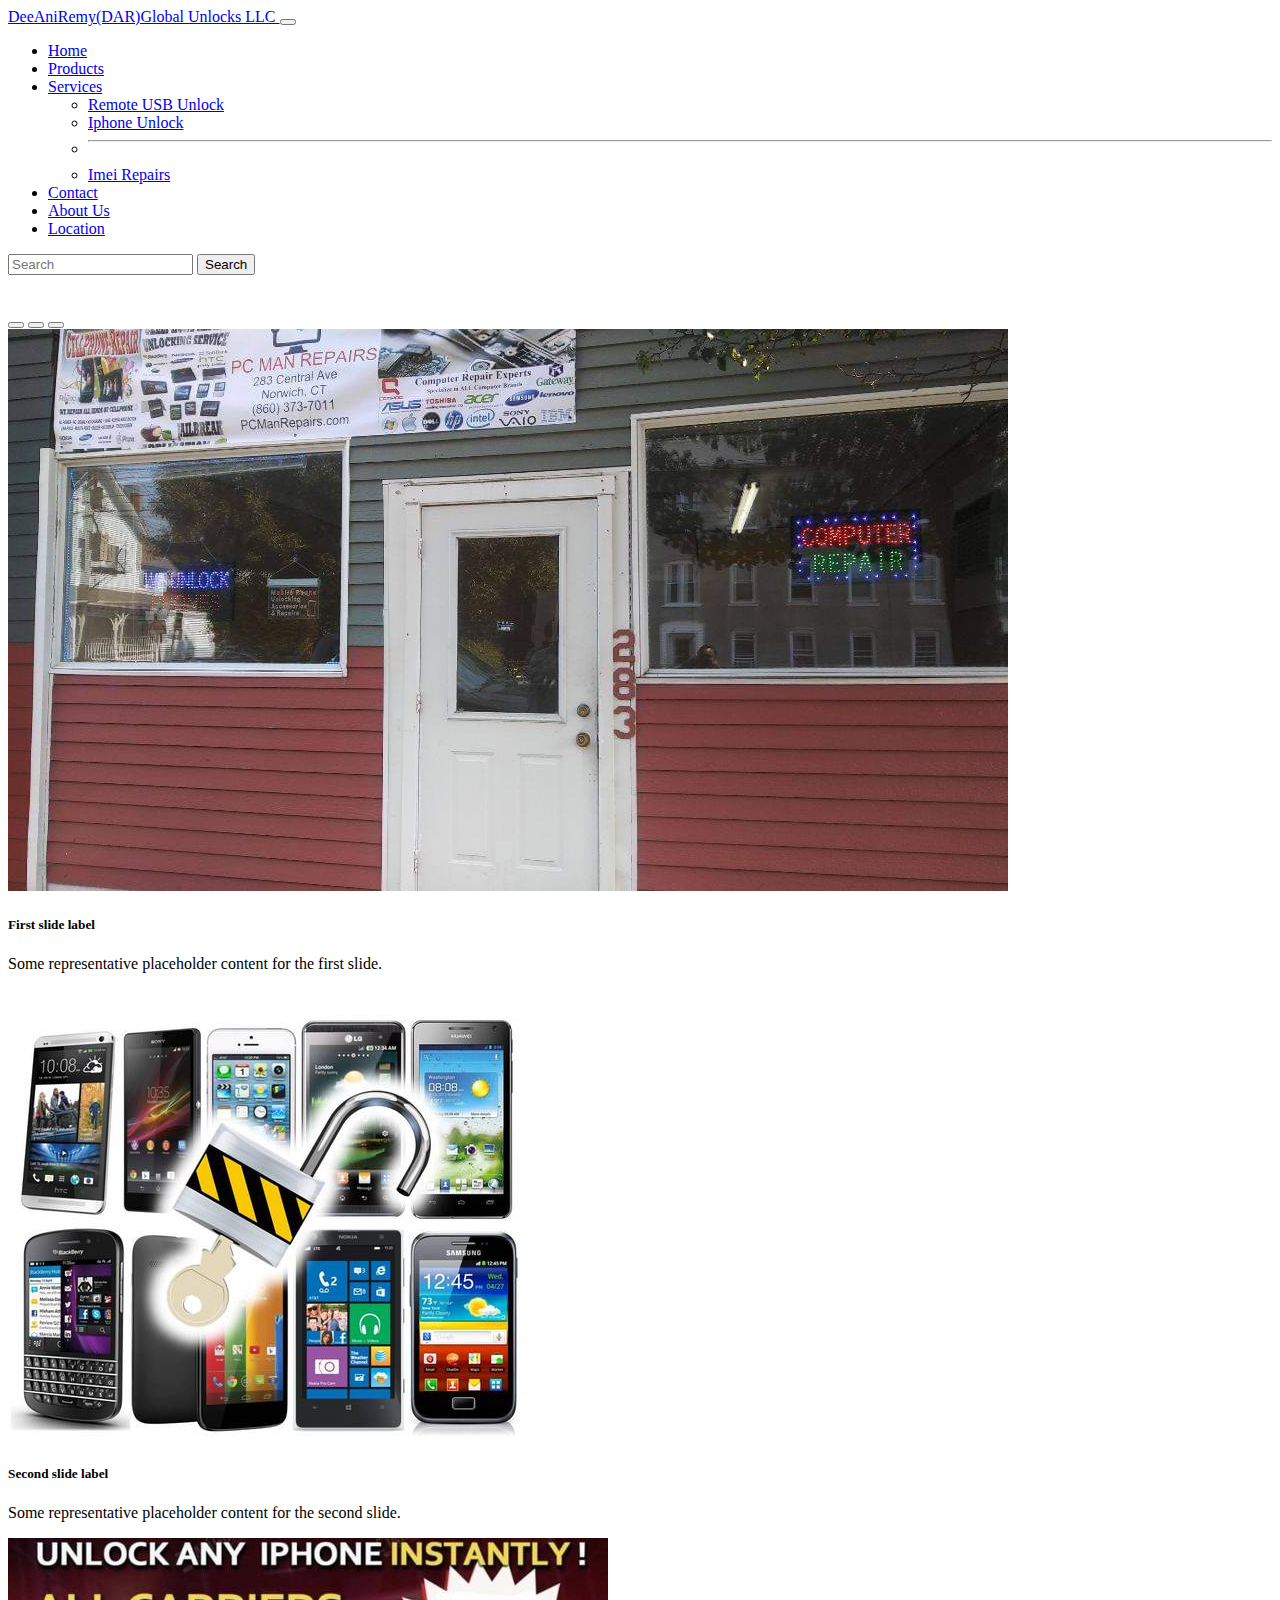
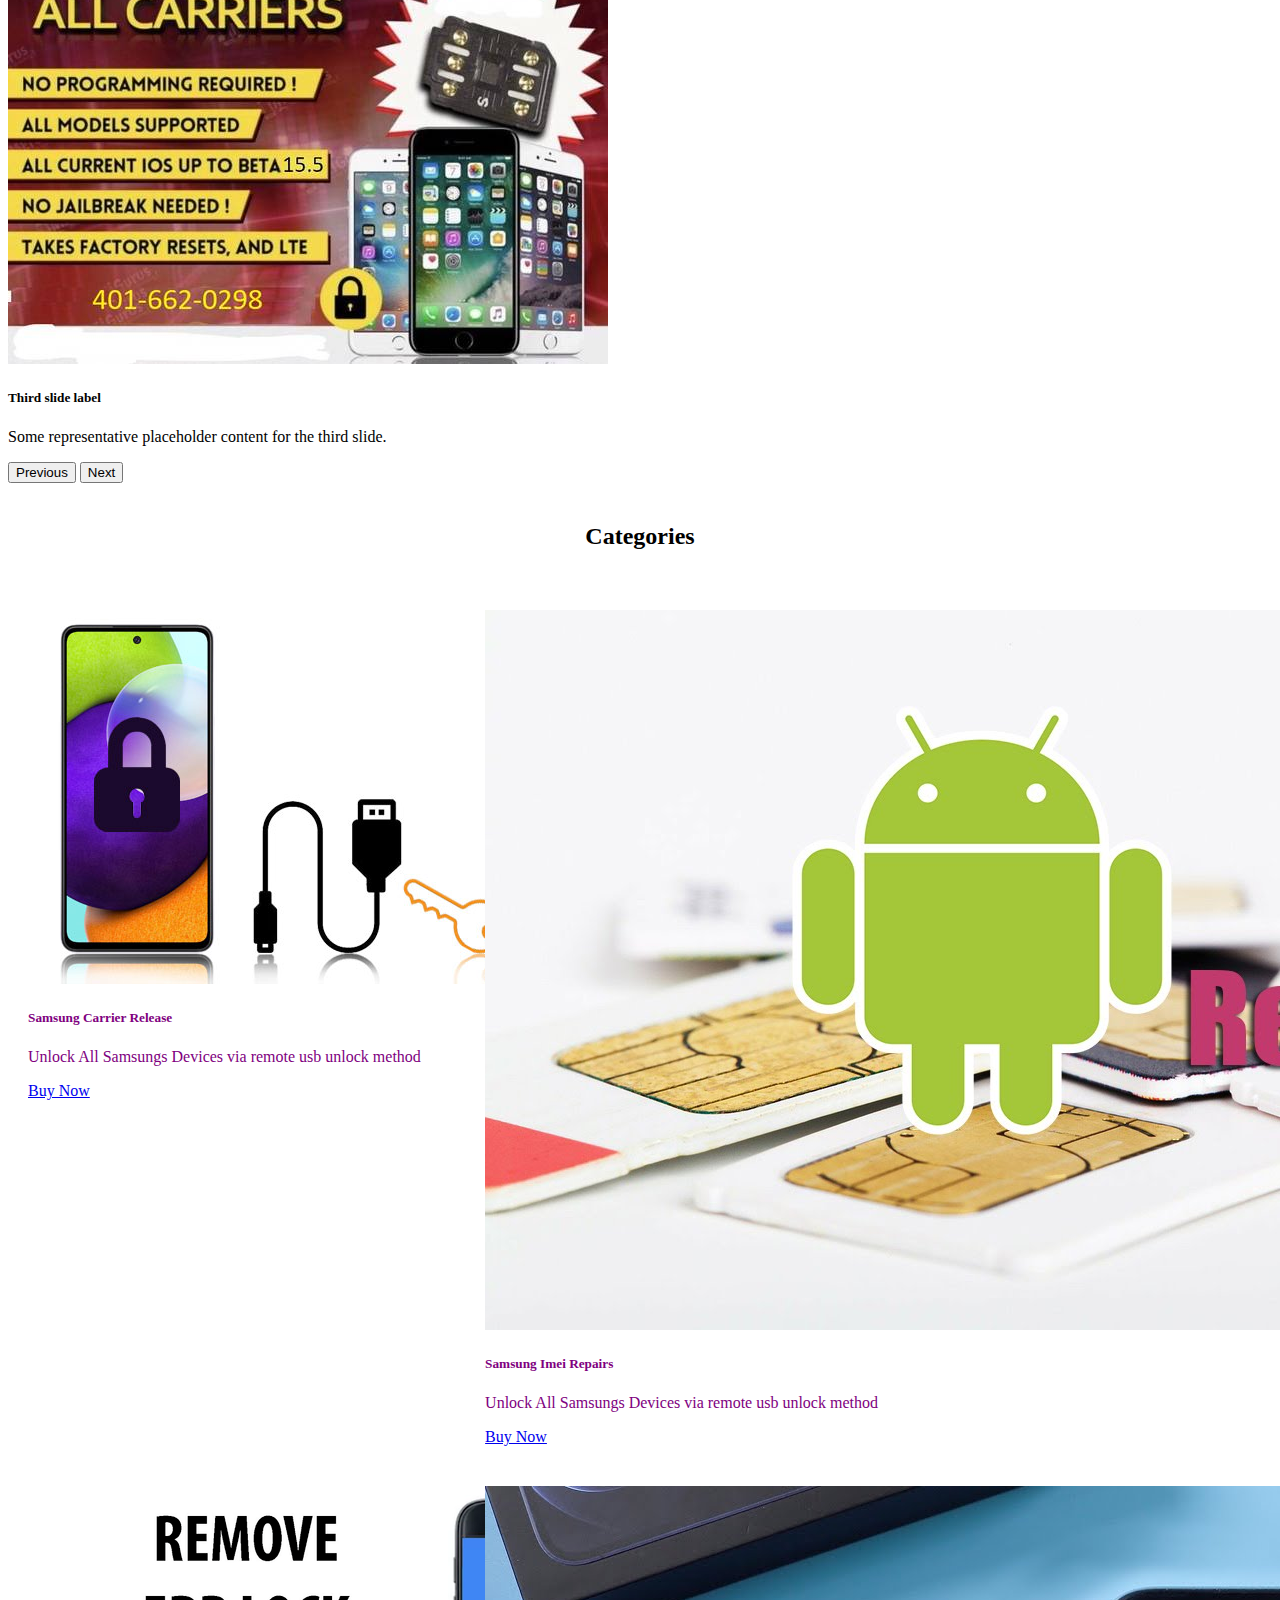
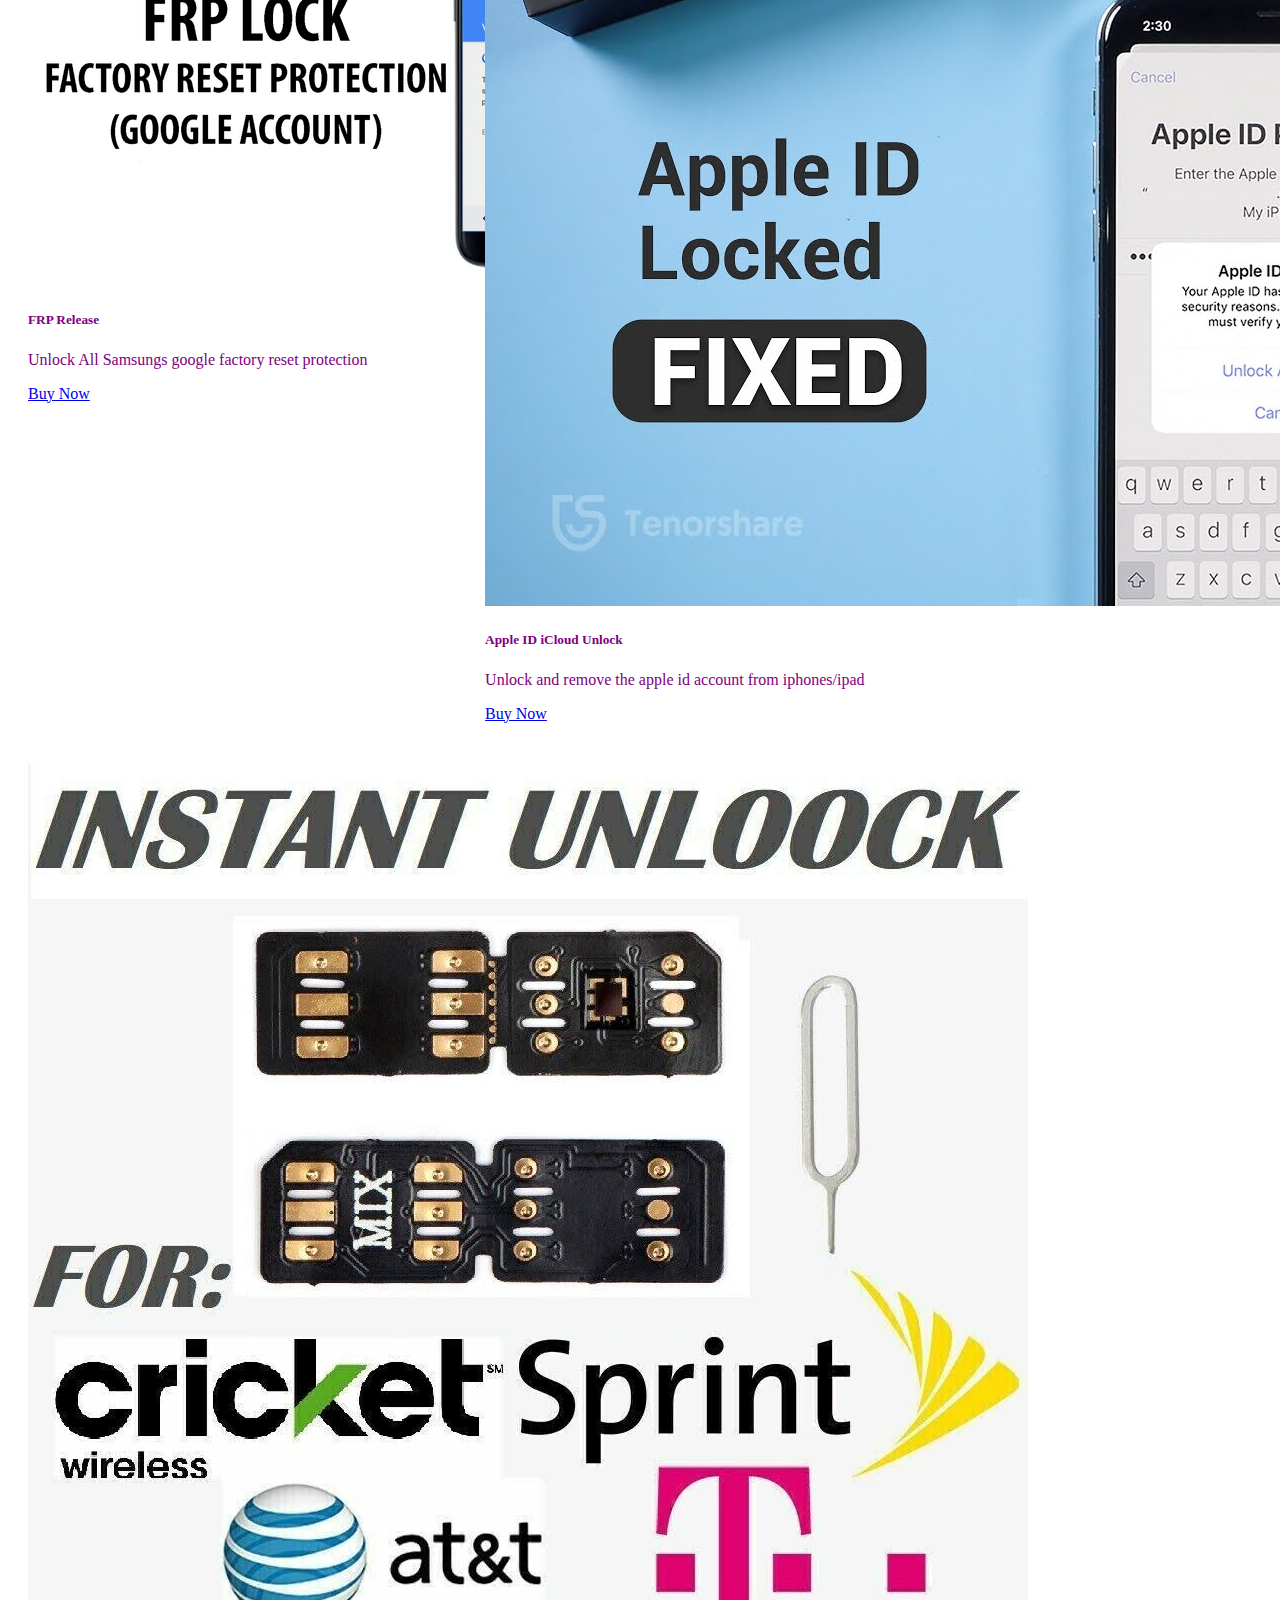
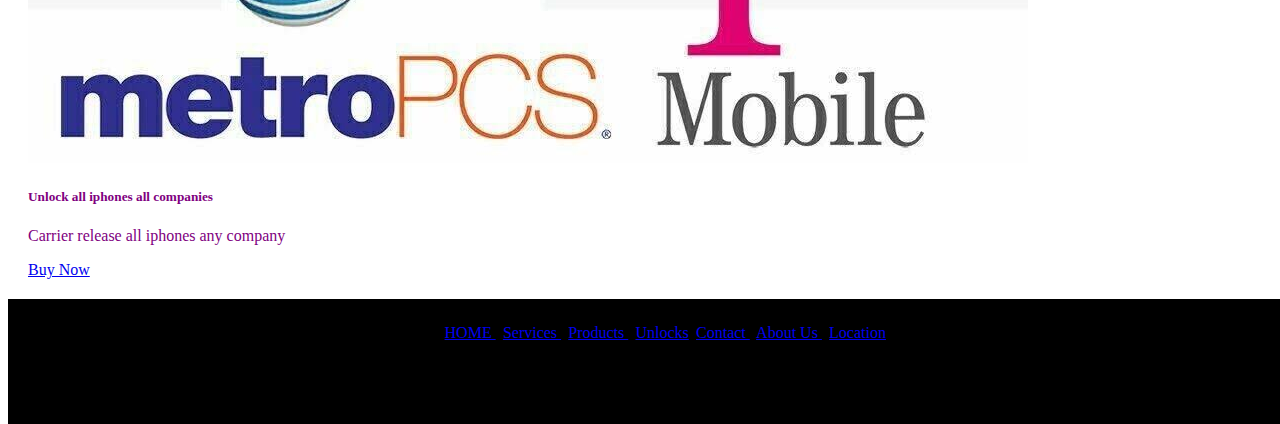
==== commit 53cd4cff: "added stuff" ====
--- a/index.html
+++ b/index.html
@@ -2,7 +2,7 @@
 
 <html>
 	<head>
-		<title>PC Man Repairs Remake
+		<title>DeeAniRemy(DAR)Global Unlocks LLC
 		</title>
 		<!-- <link rel="stylesheet" href="css/styles.css" > -->
 	           <script src="js/sendEmail.js">  </script>
@@ -26,8 +26,17 @@
 			
 	 
 	 }
+	 #footer {
+	 width:100%;
+	 height:75px;
+	 background-color:black;
+	 float:left;
+	 text-align:center;
+	 padding:2%;
+	 text-decoration:none;
 	 
-	
+	 
+	 }
 
 		</style>
 		
@@ -47,7 +56,7 @@
 		
 			<nav class="navbar navbar-expand-lg navbar-dark bg-dark">
   <div class="container-fluid">
-    <a class="navbar-brand text-danger fw-bold fs-2" href="index.html">PC Man Repairs LLC Remake!! </a>
+    <a class="navbar-brand text-danger fw-bold fs-2" href="index.html">DeeAniRemy(DAR)Global Unlocks LLC </a>
     <button class="navbar-toggler text-white" type="button" data-bs-toggle="collapse" data-bs-target="#navbarSupportedContent" aria-controls="navbarSupportedContent" aria-expanded="false" aria-label="Toggle navigation">
       <span class="navbar-toggler-icon"></span>
     </button>
@@ -67,7 +76,7 @@
             <li><a class="dropdown-item" href="services.html">Remote USB Unlock</a></li>
             <li><a class="dropdown-item" href="unlock.html">Iphone Unlock</a></li>
             <li><hr class="dropdown-divider"></li>
-            <li><a class="dropdown-item" href="#">Something else here</a></li>
+            <li><a class="dropdown-item" href="services.html">Imei Repairs</a></li>
           </ul>
         </li>
         <li class="nav-item">
@@ -88,9 +97,9 @@
   </div>
 </nav>
 			
-			<br>
+			
 			<div class="homeMain">
-					<p class="hello_world"> Hello world, Welcome Back!!</p><br>
+					<!-- <p class="hello_world"> Hello world, Welcome Back!!</p><br> -->
 					<br><br>
 				<!-- 	<img src="pics\6.jpg" alt="Cat" height="341" width="405" /> -->
 				<!--	<img src="pics\1.jpg" alt="Cat" height="290" width="150" />
@@ -141,7 +150,7 @@
 					
 					
 					
-					<p> <u>Here are the new services available today!!</u>
+					<!-- <p> <u>Here are the new services available today!!</u>
 					
 					</p>
 						
@@ -159,11 +168,11 @@
 		
 		</ol>
 		
-		</ul>
+		</ul> -->
 					
 					
 			</div>
-			<h2 style="text-align:center; color:black;">Categories</h2>
+			<h2 style="text-align:center; color:black; padding:20px;">Categories</h2>
 			<!-- <div class="homeCont">
 				<h3><a href="services.html">Carrier Release<a/></h3>
 					<img src="pics\7.jpg" alt="Usb Samsungs Unlocks" width="100%" height="75px"; />
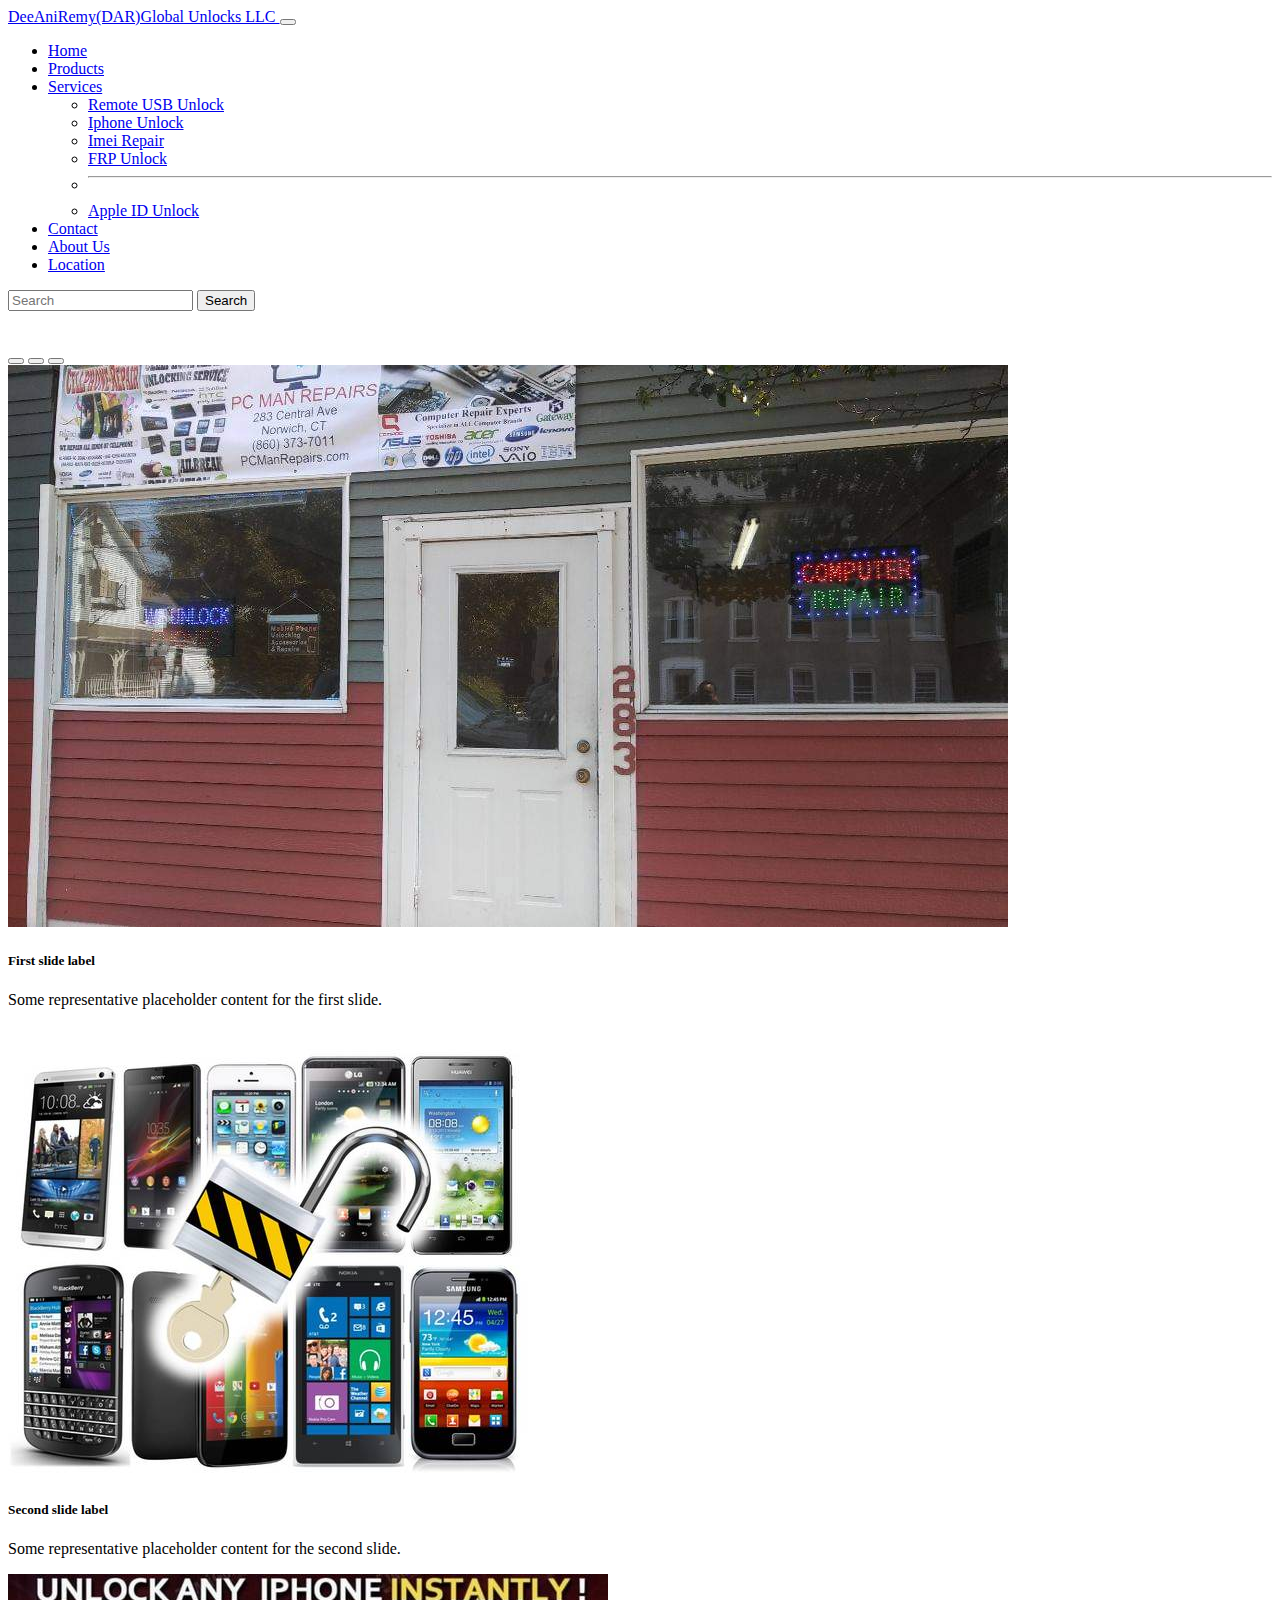
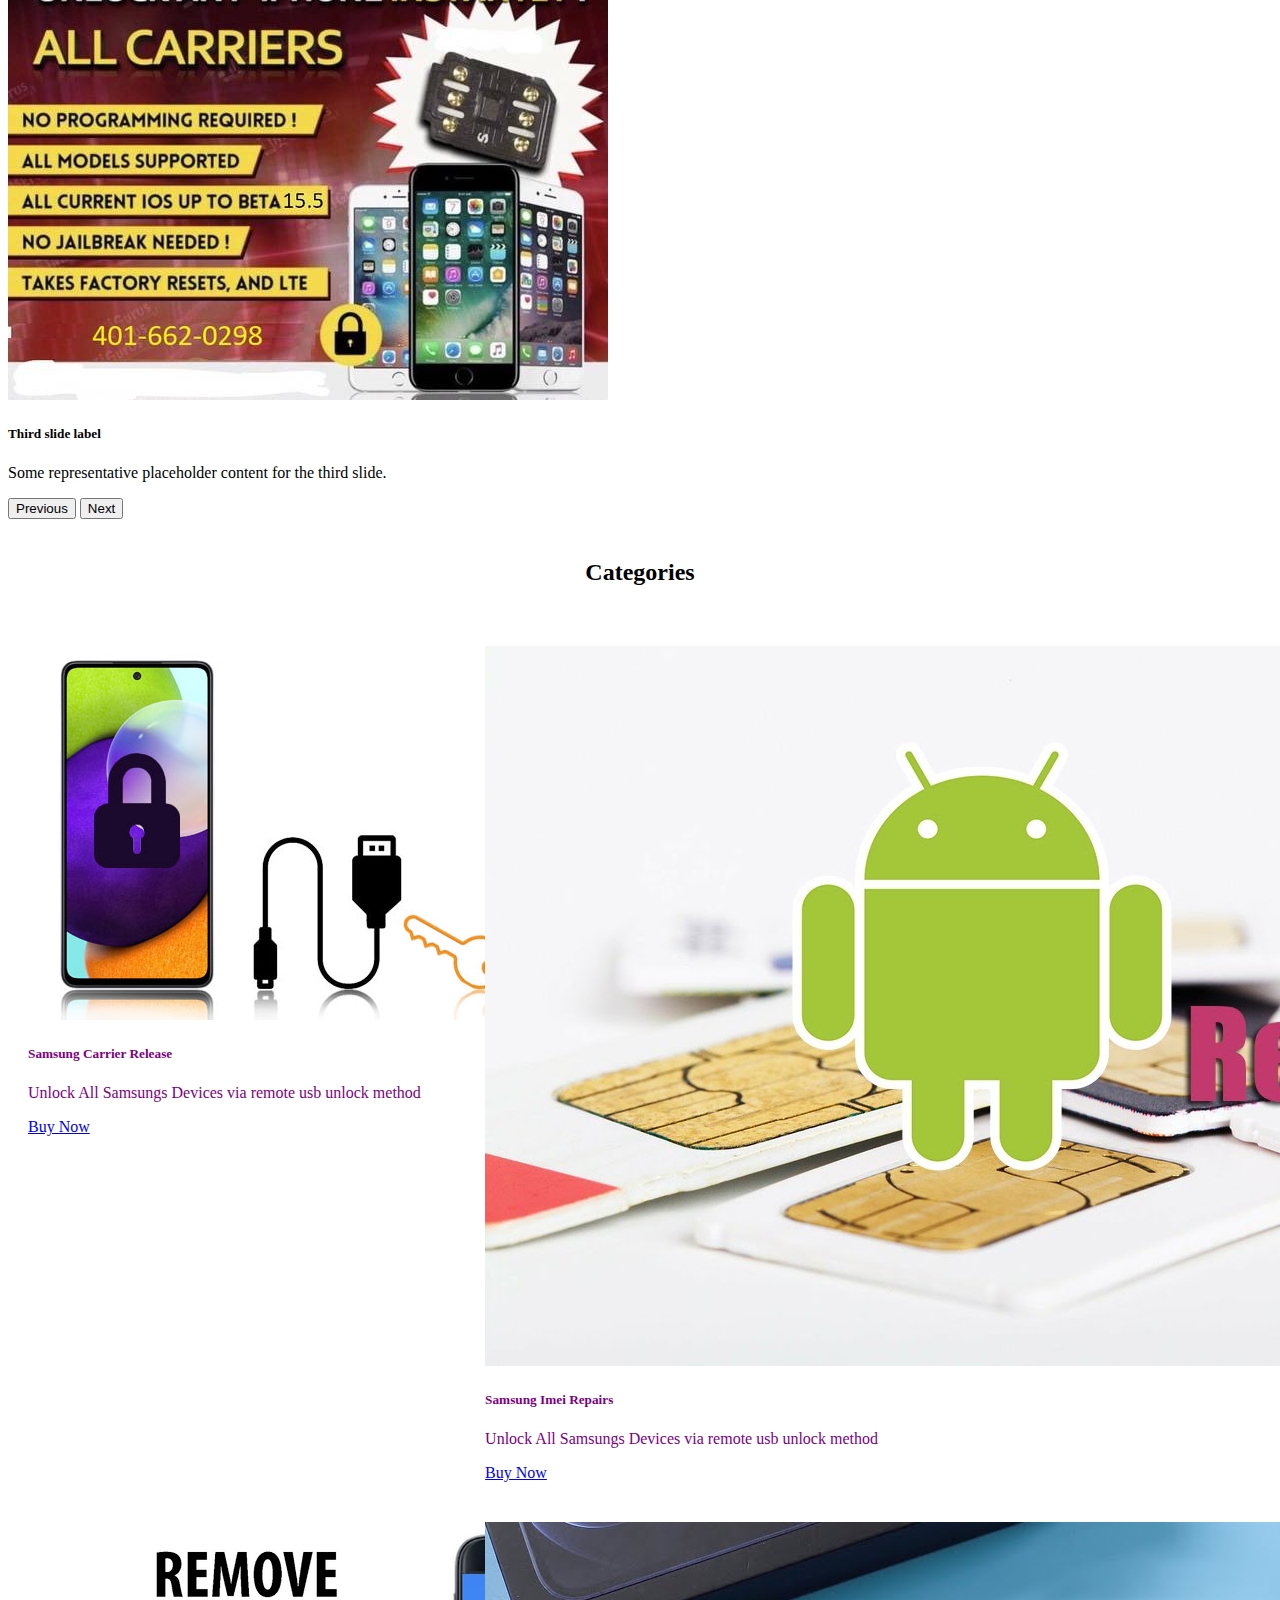
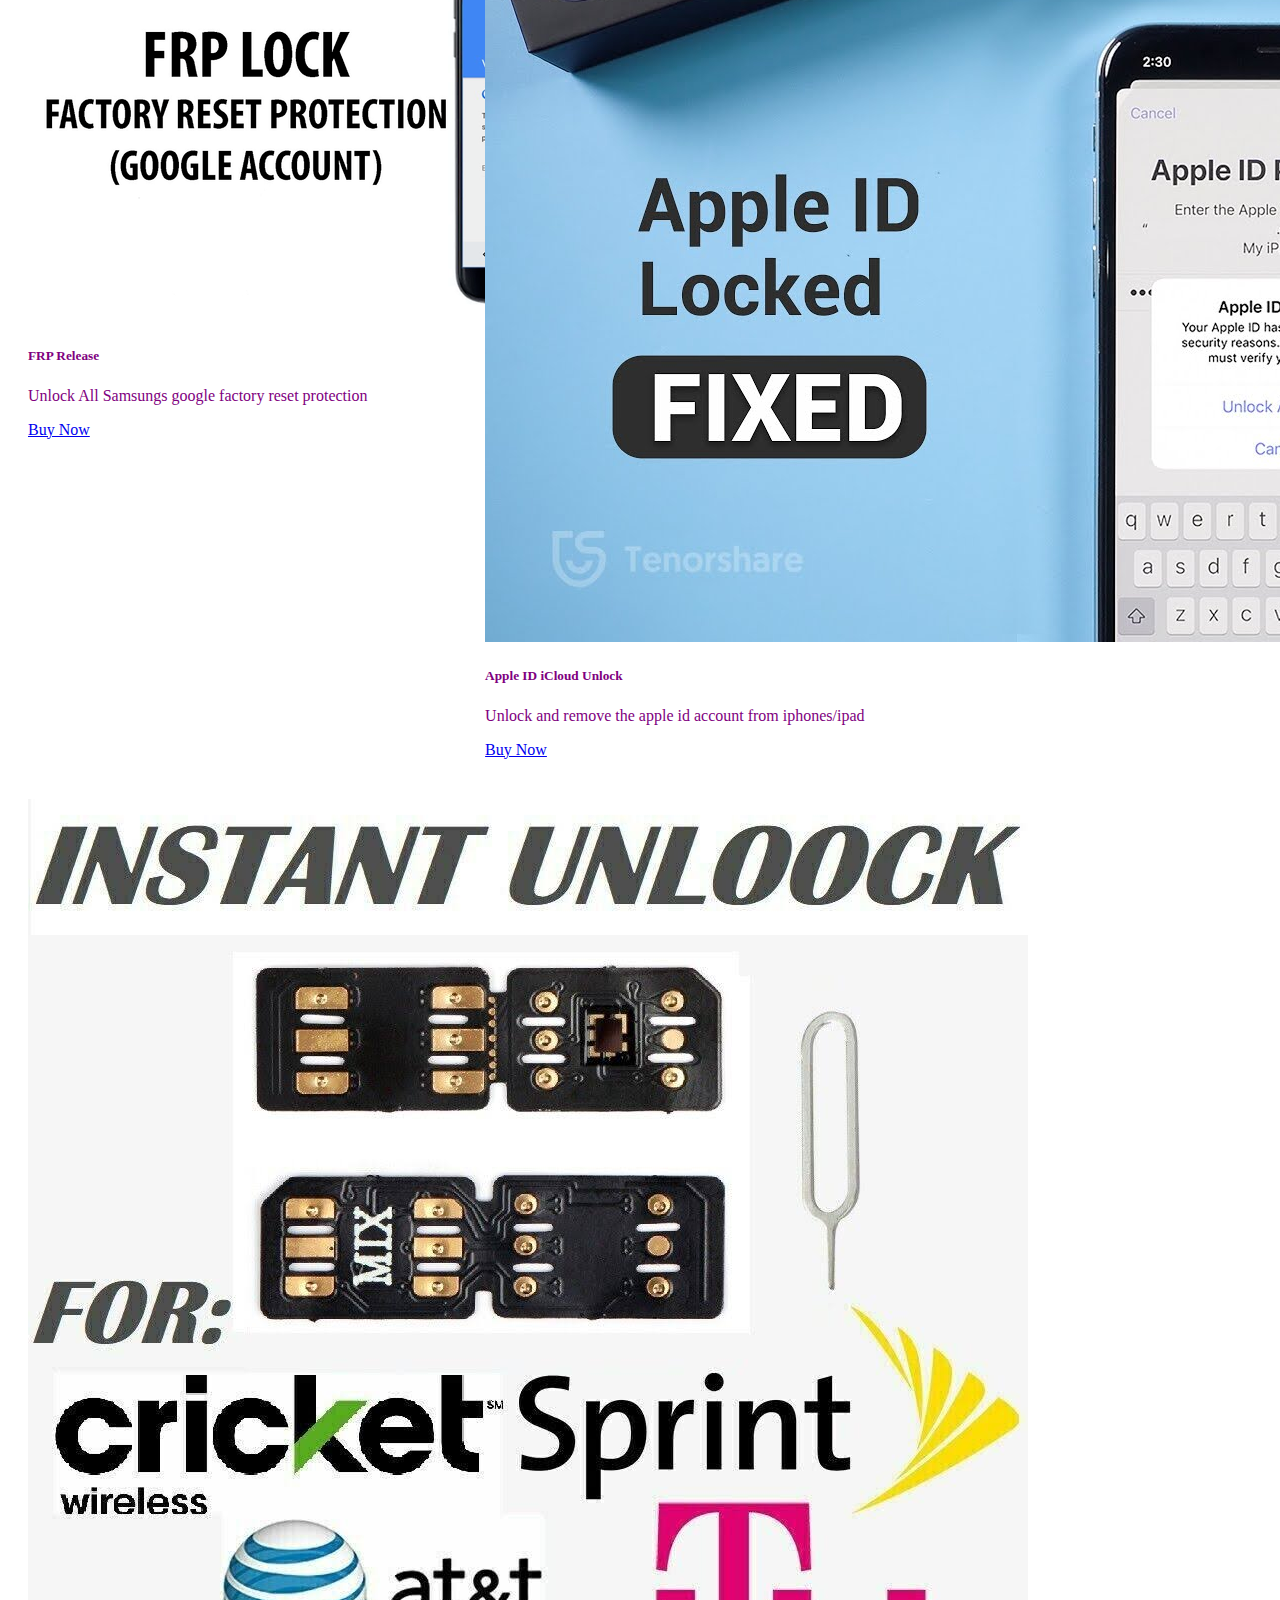
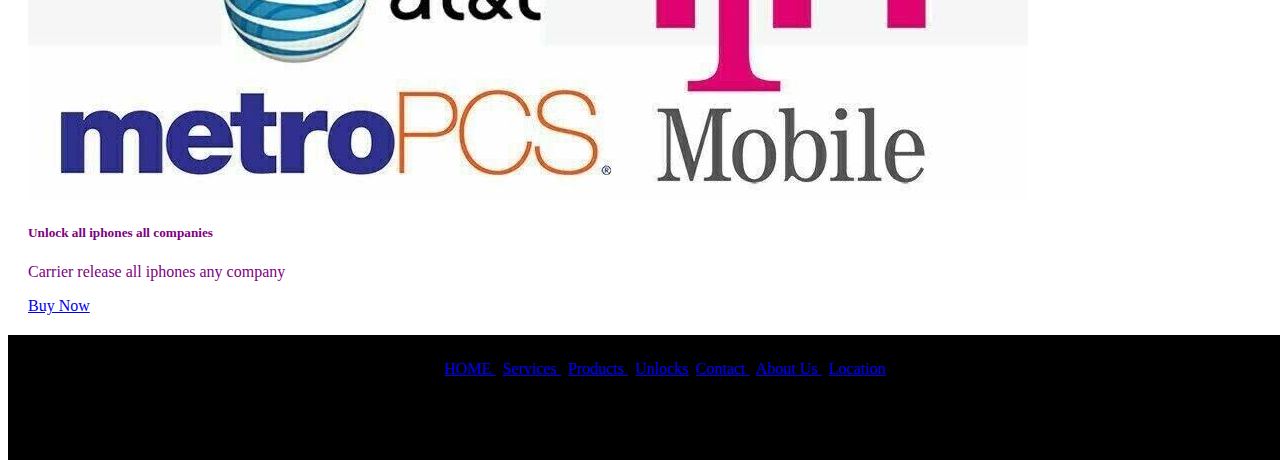
==== commit ab2f172b: "added new nav items" ====
--- a/index.html
+++ b/index.html
@@ -75,8 +75,10 @@
           <ul class="dropdown-menu">
             <li><a class="dropdown-item" href="services.html">Remote USB Unlock</a></li>
             <li><a class="dropdown-item" href="unlock.html">Iphone Unlock</a></li>
+			    <li><a class="dropdown-item" href="services.html">Imei Repair</a></li>
+				    <li><a class="dropdown-item" href="services.html">FRP Unlock</a></li>
             <li><hr class="dropdown-divider"></li>
-            <li><a class="dropdown-item" href="services.html">Imei Repairs</a></li>
+            <li><a class="dropdown-item" href="services.html">Apple ID Unlock</a></li>
           </ul>
         </li>
         <li class="nav-item">
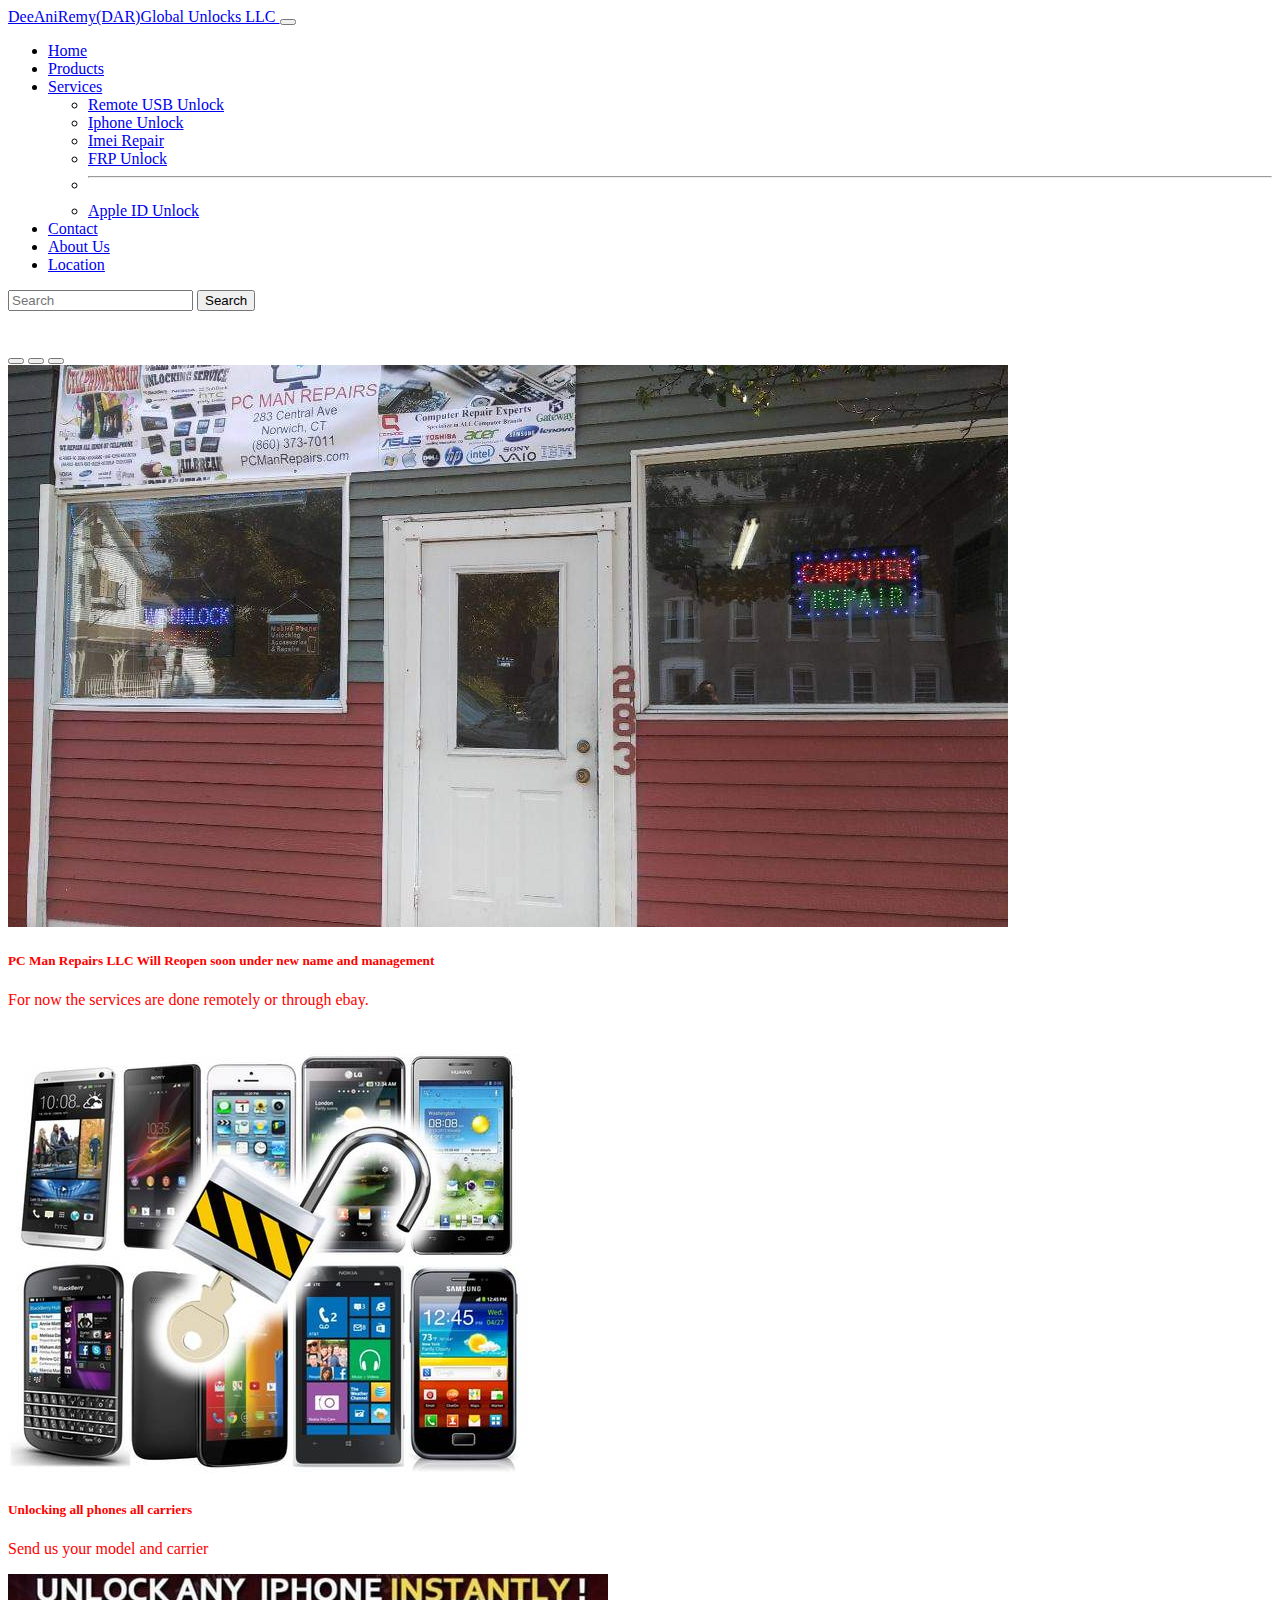
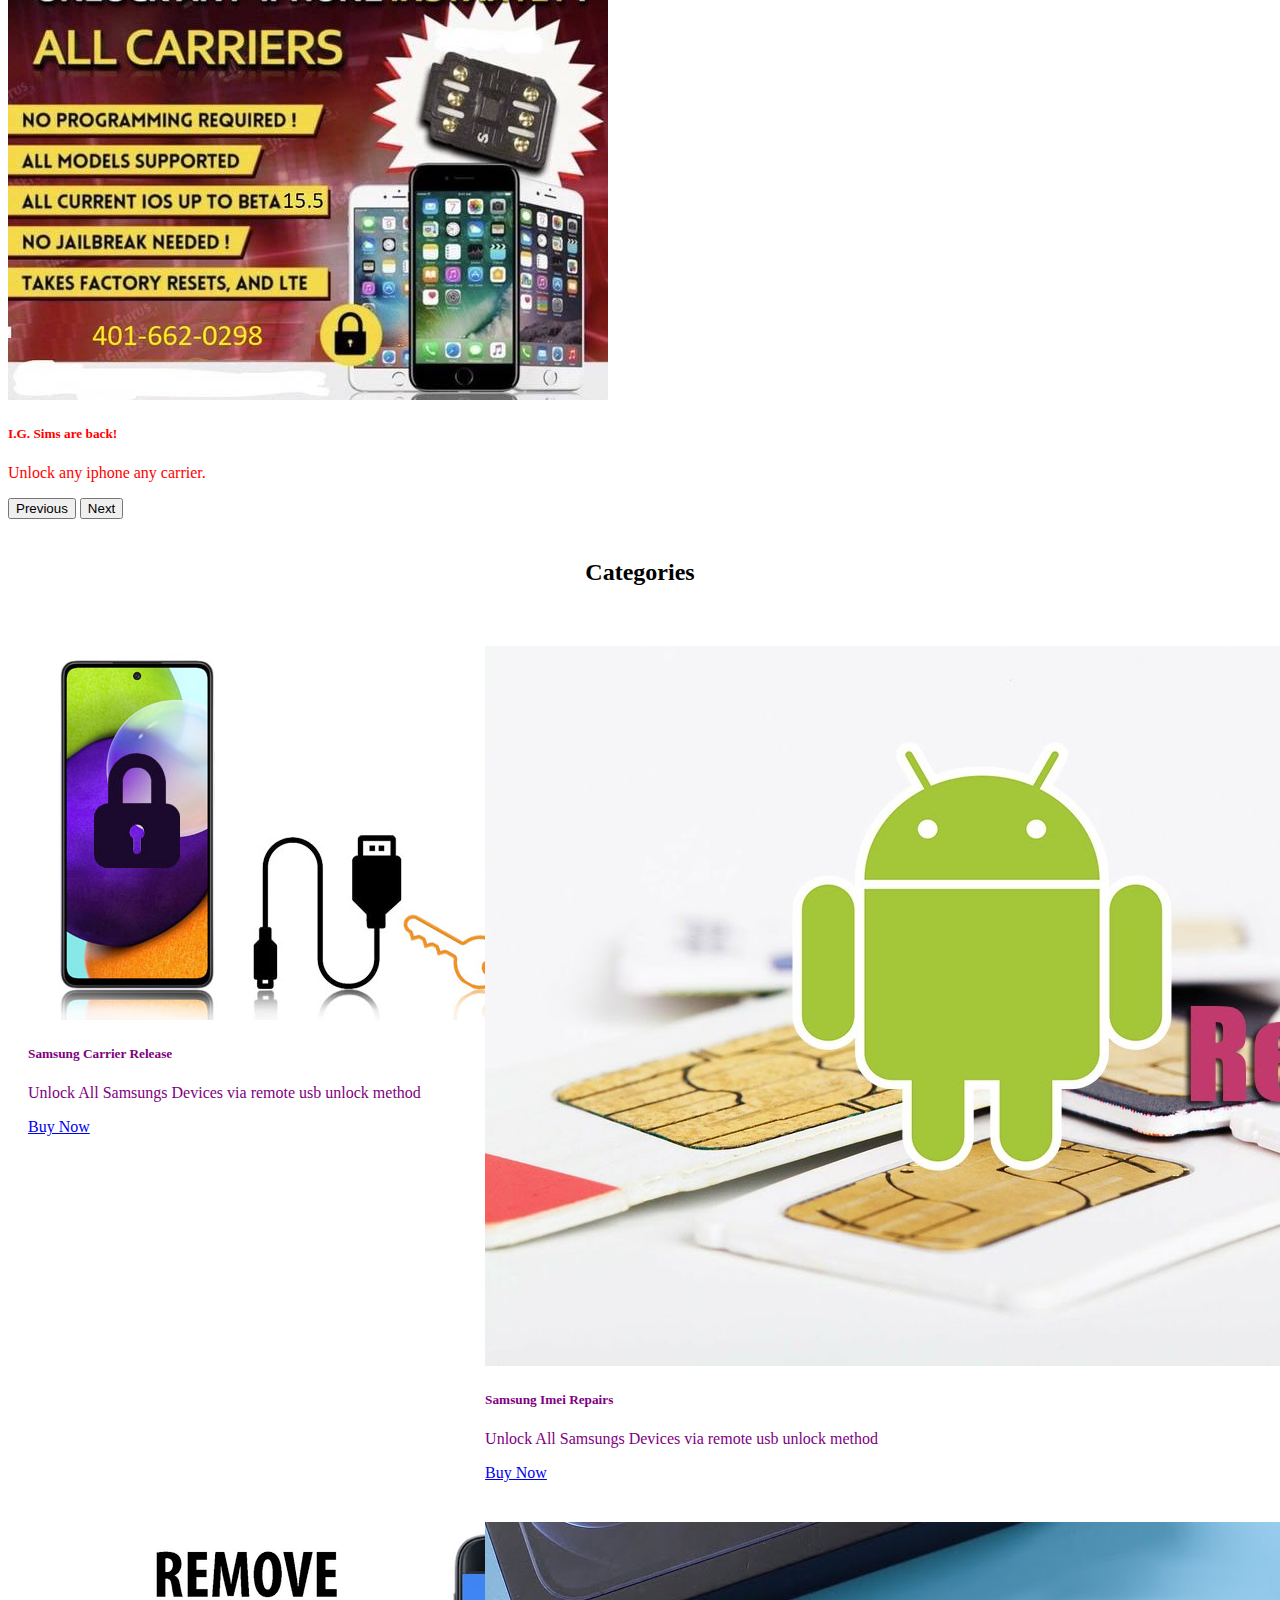
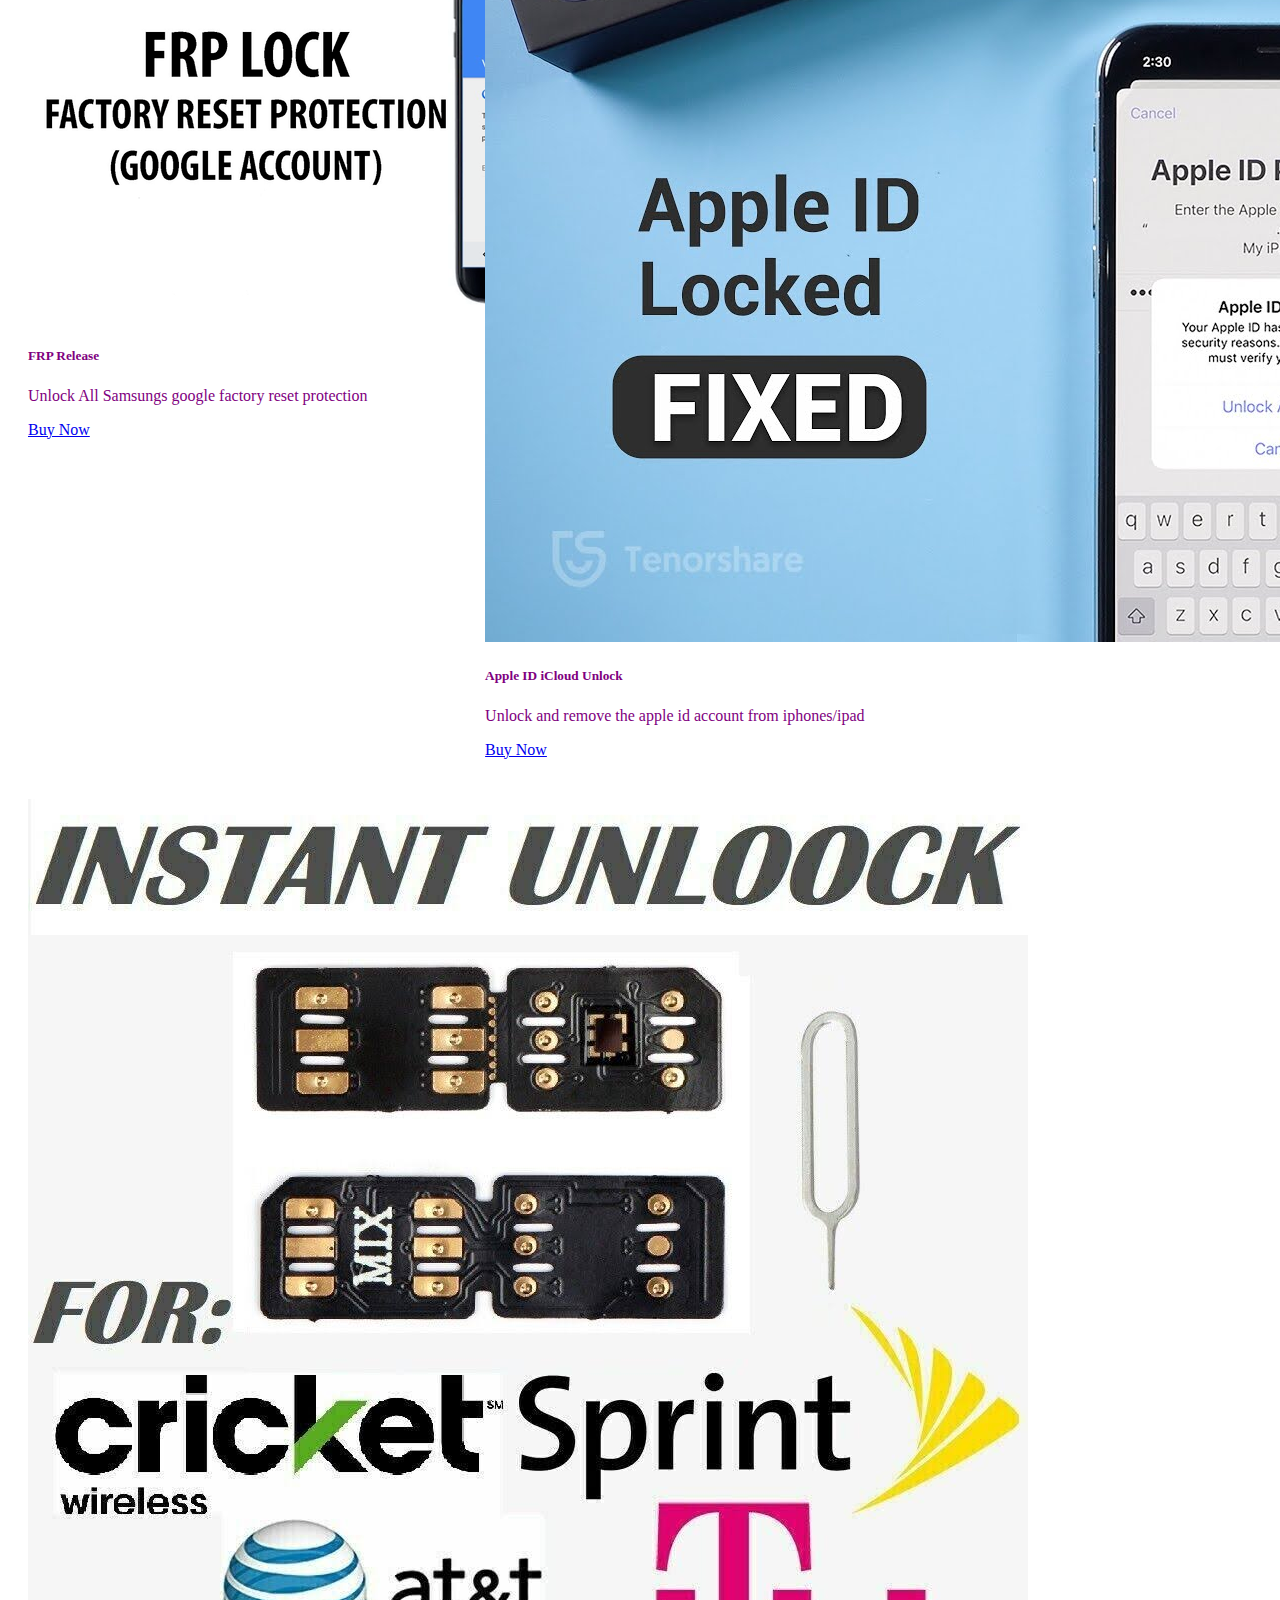
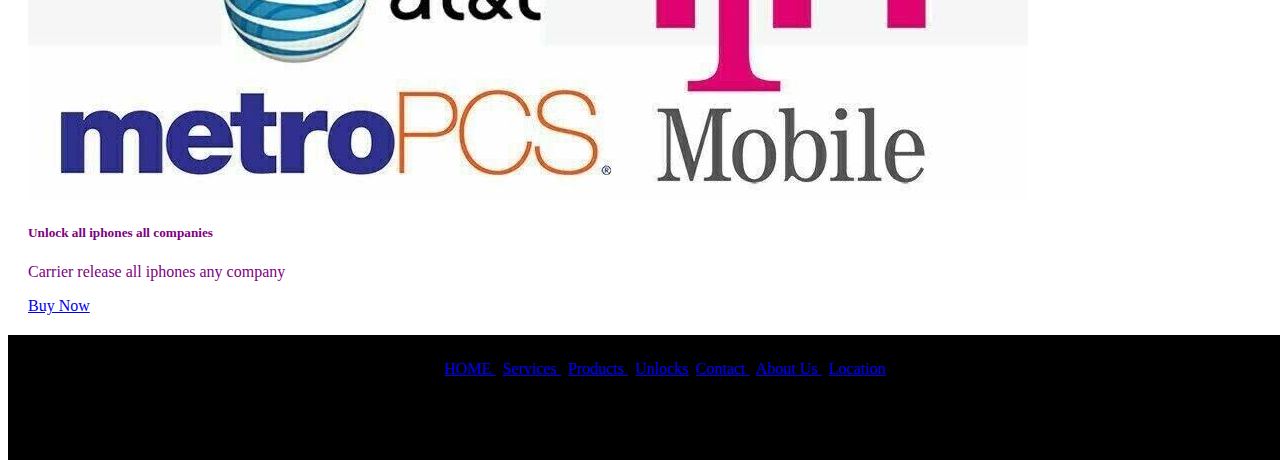
==== commit db0a6925: "added imei repairs services" ====
--- a/index.html
+++ b/index.html
@@ -110,32 +110,32 @@
 					<img src="cat.jpg" alt="Cat" height="50" width="30" /> -->
 					
 					
-					<div id="carouselExampleDark" class="carousel carousel-dark slide" data-bs-ride="carousel">
+					<div id="carouselExampleDark" style="color:red" class="carousel carousel-dark slide" data-bs-ride="carousel">
   <div class="carousel-indicators">
     <button type="button" data-bs-target="#carouselExampleDark" data-bs-slide-to="0" class="active" aria-current="true" aria-label="Slide 1"></button>
     <button type="button" data-bs-target="#carouselExampleDark" data-bs-slide-to="1" aria-label="Slide 2"></button>
     <button type="button" data-bs-target="#carouselExampleDark" data-bs-slide-to="2" aria-label="Slide 3"></button>
   </div>
-  <div class="carousel-inner">
+  <div class="carousel-inner" >
     <div class="carousel-item active" data-bs-interval="10000">
       <img src="pics\6.jpg" class="d-block w-100" alt="...">
       <div class="carousel-caption d-none d-md-block">
-        <h5>First slide label</h5>
-        <p>Some representative placeholder content for the first slide.</p>
+        <h5>PC Man Repairs LLC Will Reopen soon under new name and management</h5>
+        <p>For now the services are done remotely or through ebay.</p>
       </div>
     </div>
     <div class="carousel-item" data-bs-interval="2000">
       <img src="pics\1.jpg" class="d-block w-100" alt="...">
       <div class="carousel-caption d-none d-md-block">
-        <h5>Second slide label</h5>
-        <p>Some representative placeholder content for the second slide.</p>
+        <h5>Unlocking all phones all carriers</h5>
+        <p>Send us your model and carrier </p>
       </div>
     </div>
     <div class="carousel-item">
       <img src="pics\2.jpg" class="d-block w-100" alt="...">
       <div class="carousel-caption d-none d-md-block">
-        <h5>Third slide label</h5>
-        <p>Some representative placeholder content for the third slide.</p>
+        <h5>I.G. Sims are back! </h5>
+        <p>Unlock any iphone any carrier.</p>
       </div>
     </div>
   </div>
